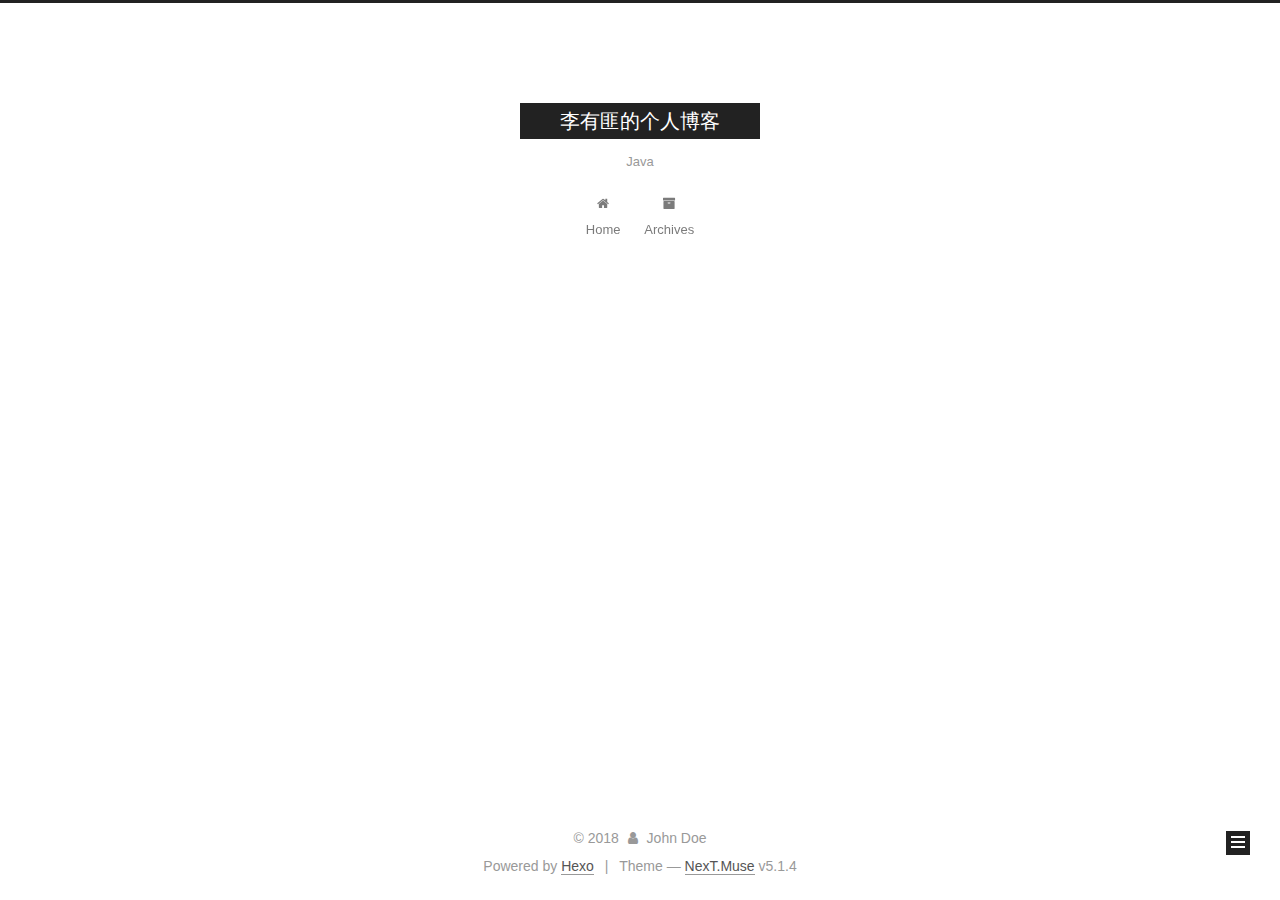
==== archives/index.html @ ba8a5270 "Site updated: 2018-11-02 19:55:13" ====
<!DOCTYPE html>



  


<html class="theme-next muse use-motion" lang="Chinese">
<head><meta name="generator" content="Hexo 3.8.0">
  <meta charset="UTF-8">
<meta http-equiv="X-UA-Compatible" content="IE=edge">
<meta name="viewport" content="width=device-width, initial-scale=1, maximum-scale=1">
<meta name="theme-color" content="#222">









<meta http-equiv="Cache-Control" content="no-transform">
<meta http-equiv="Cache-Control" content="no-siteapp">
















  
  
  <link href="/lib/fancybox/source/jquery.fancybox.css?v=2.1.5" rel="stylesheet" type="text/css">







<link href="/lib/font-awesome/css/font-awesome.min.css?v=4.6.2" rel="stylesheet" type="text/css">

<link href="/css/main.css?v=5.1.4" rel="stylesheet" type="text/css">


  <link rel="apple-touch-icon" sizes="180x180" href="/images/apple-touch-icon-next.png?v=5.1.4">


  <link rel="icon" type="image/png" sizes="32x32" href="/images/favicon-32x32-next.png?v=5.1.4">


  <link rel="icon" type="image/png" sizes="16x16" href="/images/favicon-16x16-next.png?v=5.1.4">


  <link rel="mask-icon" href="/images/logo.svg?v=5.1.4" color="#222">





  <meta name="keywords" content="Hexo, NexT">










<meta name="description" content="Java">
<meta property="og:type" content="website">
<meta property="og:title" content="李有匪的个人博客">
<meta property="og:url" content="https://liyoufei.github.io/archives/index.html">
<meta property="og:site_name" content="李有匪的个人博客">
<meta property="og:description" content="Java">
<meta property="og:locale" content="Chinese">
<meta name="twitter:card" content="summary">
<meta name="twitter:title" content="李有匪的个人博客">
<meta name="twitter:description" content="Java">



<script type="text/javascript" id="hexo.configurations">
  var NexT = window.NexT || {};
  var CONFIG = {
    root: '/',
    scheme: 'Muse',
    version: '5.1.4',
    sidebar: {"position":"left","display":"post","offset":12,"b2t":false,"scrollpercent":false,"onmobile":false},
    fancybox: true,
    tabs: true,
    motion: {"enable":true,"async":false,"transition":{"post_block":"fadeIn","post_header":"slideDownIn","post_body":"slideDownIn","coll_header":"slideLeftIn","sidebar":"slideUpIn"}},
    duoshuo: {
      userId: '0',
      author: 'Author'
    },
    algolia: {
      applicationID: '',
      apiKey: '',
      indexName: '',
      hits: {"per_page":10},
      labels: {"input_placeholder":"Search for Posts","hits_empty":"We didn't find any results for the search: ${query}","hits_stats":"${hits} results found in ${time} ms"}
    }
  };
</script>



  <link rel="canonical" href="https://liyoufei.github.io/archives/">





  <title>Archive | 李有匪的个人博客</title>
  








</head>

<body itemscope="" itemtype="http://schema.org/WebPage" lang="Chinese">

  
  
    
  

  <div class="container sidebar-position-left page-archive">
    <div class="headband"></div>

    <header id="header" class="header" itemscope="" itemtype="http://schema.org/WPHeader">
      <div class="header-inner"><div class="site-brand-wrapper">
  <div class="site-meta ">
    

    <div class="custom-logo-site-title">
      <a href="/" class="brand" rel="start">
        <span class="logo-line-before"><i></i></span>
        <span class="site-title">李有匪的个人博客</span>
        <span class="logo-line-after"><i></i></span>
      </a>
    </div>
      
        <p class="site-subtitle">Java</p>
      
  </div>

  <div class="site-nav-toggle">
    <button>
      <span class="btn-bar"></span>
      <span class="btn-bar"></span>
      <span class="btn-bar"></span>
    </button>
  </div>
</div>

<nav class="site-nav">
  

  
    <ul id="menu" class="menu">
      
        
        <li class="menu-item menu-item-home">
          <a href="/" rel="section">
            
              <i class="menu-item-icon fa fa-fw fa-home"></i> <br>
            
            Home
          </a>
        </li>
      
        
        <li class="menu-item menu-item-archives">
          <a href="/archives/" rel="section">
            
              <i class="menu-item-icon fa fa-fw fa-archive"></i> <br>
            
            Archives
          </a>
        </li>
      

      
    </ul>
  

  
</nav>



 </div>
    </header>

    <main id="main" class="main">
      <div class="main-inner">
        <div class="content-wrap">
          <div id="content" class="content">
            

  
  
  
  <div class="post-block archive">
    <div id="posts" class="posts-collapse">
      <span class="archive-move-on"></span>

      <span class="archive-page-counter">
        
        
        
          
        
        Um..! 2 posts in total. Keep on posting.
      </span>

      

        
        
        

        
          
          <div class="collection-title">
            <h1 class="archive-year" id="archive-year-2018">2018</h1>
          </div>
        
        

        

  <article class="post post-type-normal" itemscope="" itemtype="http://schema.org/Article">
    <header class="post-header">

      <h2 class="post-title">
        
            <a class="post-title-link" href="/2018/11/02/hello/" itemprop="url">
              
                <span itemprop="name">hello!</span>
              
            </a>
        
      </h2>

      <div class="post-meta">
        <time class="post-time" itemprop="dateCreated" datetime="2018-11-02T19:50:29+08:00" content="2018-11-02">
          11-02
        </time>
      </div>

    </header>
  </article>



      

        
        
        

        
        

        

  <article class="post post-type-normal" itemscope="" itemtype="http://schema.org/Article">
    <header class="post-header">

      <h2 class="post-title">
        
            <a class="post-title-link" href="/2018/11/02/hello-world/" itemprop="url">
              
                <span itemprop="name">Hello World</span>
              
            </a>
        
      </h2>

      <div class="post-meta">
        <time class="post-time" itemprop="dateCreated" datetime="2018-11-02T18:42:53+08:00" content="2018-11-02">
          11-02
        </time>
      </div>

    </header>
  </article>



      

    </div>
  </div>
  
  
  

  



          </div>
          


          

        </div>
        
          
  
  <div class="sidebar-toggle">
    <div class="sidebar-toggle-line-wrap">
      <span class="sidebar-toggle-line sidebar-toggle-line-first"></span>
      <span class="sidebar-toggle-line sidebar-toggle-line-middle"></span>
      <span class="sidebar-toggle-line sidebar-toggle-line-last"></span>
    </div>
  </div>

  <aside id="sidebar" class="sidebar">
    
    <div class="sidebar-inner">

      

      

      <section class="site-overview-wrap sidebar-panel sidebar-panel-active">
        <div class="site-overview">
          <div class="site-author motion-element" itemprop="author" itemscope="" itemtype="http://schema.org/Person">
            
              <p class="site-author-name" itemprop="name">John Doe</p>
              <p class="site-description motion-element" itemprop="description">Java</p>
          </div>

          <nav class="site-state motion-element">

            
              <div class="site-state-item site-state-posts">
              
                <a href="/archives/">
              
                  <span class="site-state-item-count">2</span>
                  <span class="site-state-item-name">posts</span>
                </a>
              </div>
            

            

            

          </nav>

          

          

          
          

          
          

          

        </div>
      </section>

      

      

    </div>
  </aside>


        
      </div>
    </main>

    <footer id="footer" class="footer">
      <div class="footer-inner">
        <div class="copyright">&copy; <span itemprop="copyrightYear">2018</span>
  <span class="with-love">
    <i class="fa fa-user"></i>
  </span>
  <span class="author" itemprop="copyrightHolder">John Doe</span>

  
</div>


  <div class="powered-by">Powered by <a class="theme-link" target="_blank" href="https://hexo.io">Hexo</a></div>



  <span class="post-meta-divider">|</span>



  <div class="theme-info">Theme &mdash; <a class="theme-link" target="_blank" href="https://github.com/iissnan/hexo-theme-next">NexT.Muse</a> v5.1.4</div>




        







        
      </div>
    </footer>

    
      <div class="back-to-top">
        <i class="fa fa-arrow-up"></i>
        
      </div>
    

    

  </div>

  

<script type="text/javascript">
  if (Object.prototype.toString.call(window.Promise) !== '[object Function]') {
    window.Promise = null;
  }
</script>









  












  
  
    <script type="text/javascript" src="/lib/jquery/index.js?v=2.1.3"></script>
  

  
  
    <script type="text/javascript" src="/lib/fastclick/lib/fastclick.min.js?v=1.0.6"></script>
  

  
  
    <script type="text/javascript" src="/lib/jquery_lazyload/jquery.lazyload.js?v=1.9.7"></script>
  

  
  
    <script type="text/javascript" src="/lib/velocity/velocity.min.js?v=1.2.1"></script>
  

  
  
    <script type="text/javascript" src="/lib/velocity/velocity.ui.min.js?v=1.2.1"></script>
  

  
  
    <script type="text/javascript" src="/lib/fancybox/source/jquery.fancybox.pack.js?v=2.1.5"></script>
  


  


  <script type="text/javascript" src="/js/src/utils.js?v=5.1.4"></script>

  <script type="text/javascript" src="/js/src/motion.js?v=5.1.4"></script>



  
  

  

  


  <script type="text/javascript" src="/js/src/bootstrap.js?v=5.1.4"></script>



  


  




	





  





  












  





  

  

  

  
  

  

  

  

</body>
</html>
---- css/main.css ----
/* normalize.css v3.0.2 | MIT License | git.io/normalize */
html {
  font-family: sans-serif; /* 1 */
  -ms-text-size-adjust: 100%; /* 2 */
  -webkit-text-size-adjust: 100%; /* 2 */
}
body {
  margin: 0;
}
article,
aside,
details,
figcaption,
figure,
footer,
header,
hgroup,
main,
menu,
nav,
section,
summary {
  display: block;
}
audio,
canvas,
progress,
video {
  display: inline-block; /* 1 */
  vertical-align: baseline; /* 2 */
}
audio:not([controls]) {
  display: none;
  height: 0;
}
[hidden],
template {
  display: none;
}
a {
  background-color: transparent;
}
a:active,
a:hover {
  outline: 0;
}
abbr[title] {
  border-bottom: 1px dotted;
}
b,
strong {
  font-weight: bold;
}
dfn {
  font-style: italic;
}
h1 {
  font-size: 2em;
  margin: 0.67em 0;
}
mark {
  background: #ff0;
  color: #000;
}
small {
  font-size: 80%;
}
sub,
sup {
  font-size: 75%;
  line-height: 0;
  position: relative;
  vertical-align: baseline;
}
sup {
  top: -0.5em;
}
sub {
  bottom: -0.25em;
}
img {
  border: 0;
}
svg:not(:root) {
  overflow: hidden;
}
figure {
  margin: 1em 40px;
}
hr {
  -moz-box-sizing: content-box;
  box-sizing: content-box;
  height: 0;
}
pre {
  overflow: auto;
}
code,
kbd,
pre,
samp {
  font-family: monospace, monospace;
  font-size: 1em;
}
button,
input,
optgroup,
select,
textarea {
  color: inherit; /* 1 */
  font: inherit; /* 2 */
  margin: 0; /* 3 */
}
button {
  overflow: visible;
}
button,
select {
  text-transform: none;
}
button,
html input[type="button"],
input[type="reset"],
input[type="submit"] {
  -webkit-appearance: button; /* 2 */
  cursor: pointer; /* 3 */
}
button[disabled],
html input[disabled] {
  cursor: default;
}
button::-moz-focus-inner,
input::-moz-focus-inner {
  border: 0;
  padding: 0;
}
input {
  line-height: normal;
}
input[type="checkbox"],
input[type="radio"] {
  box-sizing: border-box; /* 1 */
  padding: 0; /* 2 */
}
input[type="number"]::-webkit-inner-spin-button,
input[type="number"]::-webkit-outer-spin-button {
  height: auto;
}
input[type="search"] {
  -webkit-appearance: textfield; /* 1 */
  -moz-box-sizing: content-box;
  -webkit-box-sizing: content-box; /* 2 */
  box-sizing: content-box;
}
input[type="search"]::-webkit-search-cancel-button,
input[type="search"]::-webkit-search-decoration {
  -webkit-appearance: none;
}
fieldset {
  border: 1px solid #c0c0c0;
  margin: 0 2px;
  padding: 0.35em 0.625em 0.75em;
}
legend {
  border: 0; /* 1 */
  padding: 0; /* 2 */
}
textarea {
  overflow: auto;
}
optgroup {
  font-weight: bold;
}
table {
  border-collapse: collapse;
  border-spacing: 0;
}
td,
th {
  padding: 0;
}
::selection {
  background: #262a30;
  color: #fff;
}
body {
  position: relative;
  font-family: 'Lato', "PingFang SC", "Microsoft YaHei", sans-serif;
  font-size: 14px;
  line-height: 2;
  color: #555;
  background: #fff;
}
@media (max-width: 767px) {
  body {
    padding-right: 0 !important;
  }
}
@media (min-width: 768px) and (max-width: 991px) {
  body {
    padding-right: 0 !important;
  }
}
@media (min-width: 1600px) {
  body {
    font-size: 16px;
  }
}
h1,
h2,
h3,
h4,
h5,
h6 {
  margin: 0;
  padding: 0;
  font-weight: bold;
  line-height: 1.5;
  font-family: 'Lato', "PingFang SC", "Microsoft YaHei", sans-serif;
}
h2,
h3,
h4,
h5,
h6 {
  margin: 20px 0 15px;
}
h1 {
  font-size: 22px;
}
@media (max-width: 767px) {
  h1 {
    font-size: 18px;
  }
}
h2 {
  font-size: 20px;
}
@media (max-width: 767px) {
  h2 {
    font-size: 16px;
  }
}
h3 {
  font-size: 18px;
}
@media (max-width: 767px) {
  h3 {
    font-size: 14px;
  }
}
h4 {
  font-size: 16px;
}
@media (max-width: 767px) {
  h4 {
    font-size: 12px;
  }
}
h5 {
  font-size: 14px;
}
@media (max-width: 767px) {
  h5 {
    font-size: 10px;
  }
}
h6 {
  font-size: 12px;
}
@media (max-width: 767px) {
  h6 {
    font-size: 8px;
  }
}
p {
  margin: 0 0 20px 0;
}
a {
  color: #555;
  text-decoration: none;
  outline: none;
  border-bottom: 1px solid #999;
  word-wrap: break-word;
}
a:hover {
  color: #222;
  border-bottom-color: #222;
}
blockquote {
  margin: 0;
  padding: 0;
}
img {
  display: block;
  margin: auto;
  max-width: 100%;
  height: auto;
}
hr {
  margin: 40px 0;
  height: 3px;
  border: none;
  background-color: #ddd;
  background-image: repeating-linear-gradient(-45deg, #fff, #fff 4px, transparent 4px, transparent 8px);
}
blockquote {
  padding: 0 15px;
  color: #666;
  border-left: 4px solid #ddd;
}
blockquote cite::before {
  content: "-";
  padding: 0 5px;
}
dt {
  font-weight: 700;
}
dd {
  margin: 0;
  padding: 0;
}
kbd {
  border: 1px solid #ccc;
  border-radius: 0.2em;
  box-shadow: 0.1em 0.1em 0.2em rgba(0,0,0,0.1);
  background-color: #f9f9f9;
  font-family: inherit;
  background-image: -webkit-linear-gradient(top, #eee, #fff, #eee);
  padding: 0.1em 0.3em;
  white-space: nowrap;
}
.text-left {
  text-align: left;
}
.text-center {
  text-align: center;
}
.text-right {
  text-align: right;
}
.text-justify {
  text-align: justify;
}
.text-nowrap {
  white-space: nowrap;
}
.text-lowercase {
  text-transform: lowercase;
}
.text-uppercase {
  text-transform: uppercase;
}
.text-capitalize {
  text-transform: capitalize;
}
.center-block {
  display: block;
  margin-left: auto;
  margin-right: auto;
}
.clearfix:before,
.clearfix:after {
  content: " ";
  display: table;
}
.clearfix:after {
  clear: both;
}
.pullquote {
  width: 45%;
}
.pullquote.left {
  float: left;
  margin-left: 5px;
  margin-right: 10px;
}
.pullquote.right {
  float: right;
  margin-left: 10px;
  margin-right: 5px;
}
.affix.affix.affix {
  position: fixed;
}
.translation {
  margin-top: -20px;
  font-size: 14px;
  color: #999;
}
.scrollbar-measure {
  width: 100px;
  height: 100px;
  overflow: scroll;
  position: absolute;
  top: -9999px;
}
.use-motion .motion-element {
  opacity: 0;
}
table {
  margin: 20px 0;
  width: 100%;
  border-collapse: collapse;
  border-spacing: 0;
  border: 1px solid #ddd;
  font-size: 14px;
  table-layout: fixed;
  word-wrap: break-all;
}
table>tbody>tr:nth-of-type(odd) {
  background-color: #f9f9f9;
}
table>tbody>tr:hover {
  background-color: #f5f5f5;
}
caption,
th,
td {
  padding: 8px;
  text-align: left;
  vertical-align: middle;
  font-weight: normal;
}
th,
td {
  border-bottom: 3px solid #ddd;
  border-right: 1px solid #eee;
}
th {
  padding-bottom: 10px;
  font-weight: 700;
}
td {
  border-bottom-width: 1px;
}
html,
body {
  height: 100%;
}
.container {
  position: relative;
  min-height: 100%;
}
.header-inner {
  margin: 0 auto;
  padding: 100px 0 70px;
  width: 700px;
}
@media (min-width: 1600px) {
  .container .header-inner {
    width: 900px;
  }
}
.main {
  padding-bottom: 150px;
}
.main-inner {
  margin: 0 auto;
  width: 700px;
}
@media (min-width: 1600px) {
  .container .main-inner {
    width: 900px;
  }
}
.footer {
  position: absolute;
  left: 0;
  bottom: 0;
  width: 100%;
  min-height: 50px;
}
.footer-inner {
  box-sizing: border-box;
  margin: 20px auto;
  width: 700px;
}
@media (min-width: 1600px) {
  .container .footer-inner {
    width: 900px;
  }
}
pre,
.highlight {
  overflow: auto;
  margin: 20px 0;
  padding: 0;
  font-size: 13px;
  color: #4d4d4c;
  background: #f7f7f7;
  line-height: 1.6;
}
pre,
code {
  font-family: consolas, Menlo, "PingFang SC", "Microsoft YaHei", monospace;
}
code {
  padding: 2px 4px;
  word-wrap: break-word;
  color: #555;
  background: #eee;
  border-radius: 3px;
  font-size: 13px;
}
pre {
  padding: 10px;
}
pre code {
  padding: 0;
  color: #4d4d4c;
  background: none;
  text-shadow: none;
}
.highlight {
  border-radius: 1px;
}
.highlight pre {
  border: none;
  margin: 0;
  padding: 10px 0;
}
.highlight table {
  margin: 0;
  width: auto;
  border: none;
}
.highlight td {
  border: none;
  padding: 0;
}
.highlight figcaption {
  font-size: 1em;
  color: #4d4d4c;
  line-height: 1em;
  margin-bottom: 1em;
}
.highlight figcaption:before,
.highlight figcaption:after {
  content: " ";
  display: table;
}
.highlight figcaption:after {
  clear: both;
}
.highlight figcaption a {
  float: right;
  color: #4d4d4c;
}
.highlight figcaption a:hover {
  border-bottom-color: #4d4d4c;
}
.highlight .gutter pre {
  padding-left: 10px;
  padding-right: 10px;
  color: #869194;
  text-align: right;
  background-color: #eff2f3;
}
.highlight .code pre {
  width: 100%;
  padding-left: 10px;
  padding-right: 10px;
  background-color: #f7f7f7;
}
.highlight .line {
  height: 20px;
}
.gutter {
  -webkit-user-select: none;
  -moz-user-select: none;
  -ms-user-select: none;
  user-select: none;
}
.gist table {
  width: auto;
}
.gist table td {
  border: none;
}
pre .deletion {
  background: #fdd;
}
pre .addition {
  background: #dfd;
}
pre .meta {
  color: #8959a8;
}
pre .comment {
  color: #8e908c;
}
pre .variable,
pre .attribute,
pre .tag,
pre .regexp,
pre .ruby .constant,
pre .xml .tag .title,
pre .xml .pi,
pre .xml .doctype,
pre .html .doctype,
pre .css .id,
pre .css .class,
pre .css .pseudo {
  color: #c82829;
}
pre .number,
pre .preprocessor,
pre .built_in,
pre .literal,
pre .params,
pre .constant,
pre .command {
  color: #f5871f;
}
pre .ruby .class .title,
pre .css .rules .attribute,
pre .string,
pre .value,
pre .inheritance,
pre .header,
pre .ruby .symbol,
pre .xml .cdata,
pre .special,
pre .number,
pre .formula {
  color: #718c00;
}
pre .title,
pre .css .hexcolor {
  color: #3e999f;
}
pre .function,
pre .python .decorator,
pre .python .title,
pre .ruby .function .title,
pre .ruby .title .keyword,
pre .perl .sub,
pre .javascript .title,
pre .coffeescript .title {
  color: #4271ae;
}
pre .keyword,
pre .javascript .function {
  color: #8959a8;
}
.full-image.full-image.full-image.full-image {
  border: none;
  max-width: 100%;
  width: auto;
  margin: 20px auto 25px;
}
@media (min-width: 992px) {
  .full-image.full-image.full-image.full-image {
    max-width: none;
    width: 110%;
    margin: 25px -5%;
  }
}
.blockquote-center,
.page-home .post-type-quote blockquote,
.page-post-detail .post-type-quote blockquote {
  position: relative;
  margin: 40px 0;
  padding: 0;
  border-left: none;
  text-align: center;
}
.blockquote-center::before,
.page-home .post-type-quote blockquote::before,
.page-post-detail .post-type-quote blockquote::before,
.blockquote-center::after,
.page-home .post-type-quote blockquote::after,
.page-post-detail .post-type-quote blockquote::after {
  position: absolute;
  content: ' ';
  display: block;
  width: 100%;
  height: 24px;
  opacity: 0.2;
  background-repeat: no-repeat;
  background-position: 0 -6px;
  background-size: 22px 22px;
}
.blockquote-center::before,
.page-home .post-type-quote blockquote::before,
.page-post-detail .post-type-quote blockquote::before {
  top: -20px;
  background-image: url("../images/quote-l.svg");
  border-top: 1px solid #ccc;
}
.blockquote-center::after,
.page-home .post-type-quote blockquote::after,
.page-post-detail .post-type-quote blockquote::after {
  bottom: -20px;
  background-image: url("../images/quote-r.svg");
  border-bottom: 1px solid #ccc;
  background-position: 100% 8px;
}
.blockquote-center p,
.page-home .post-type-quote blockquote p,
.page-post-detail .post-type-quote blockquote p,
.blockquote-center div,
.page-home .post-type-quote blockquote div,
.page-post-detail .post-type-quote blockquote div {
  text-align: center;
}
.post .post-body .group-picture img {
  box-sizing: border-box;
  padding: 0 3px;
  border: none;
}
.post .group-picture-row {
  overflow: hidden;
  margin-top: 6px;
}
.post .group-picture-row:first-child {
  margin-top: 0;
}
.post .group-picture-column {
  float: left;
}
.page-post-detail .post-body .group-picture-column {
  float: none;
  margin-top: 10px;
  width: auto !important;
}
.page-post-detail .post-body .group-picture-column img {
  margin: 0 auto;
}
.page-archive .group-picture-container {
  overflow: hidden;
}
.page-archive .group-picture-row {
  float: left;
}
.page-archive .group-picture-row:first-child {
  margin-top: 6px;
}
.page-archive .group-picture-column {
  max-width: 150px;
  max-height: 150px;
}
.post-body .note {
  position: relative;
  padding: 15px;
  margin-bottom: 20px;
  border: 1px solid #eee;
  border-left-width: 5px;
  border-radius: 3px;
}
.post-body .note h2,
.post-body .note h3,
.post-body .note h4,
.post-body .note h5,
.post-body .note h6 {
  margin-top: 0;
  margin-bottom: 0;
  border-bottom: initial;
  padding-top: 0 !important;
}
.post-body .note p:first-child,
.post-body .note ul:first-child,
.post-body .note ol:first-child,
.post-body .note table:first-child,
.post-body .note pre:first-child,
.post-body .note blockquote:first-child {
  margin-top: 0;
}
.post-body .note p:last-child,
.post-body .note ul:last-child,
.post-body .note ol:last-child,
.post-body .note table:last-child,
.post-body .note pre:last-child,
.post-body .note blockquote:last-child {
  margin-bottom: 0;
}
.post-body .note.default {
  border-left-color: #777;
}
.post-body .note.default h2,
.post-body .note.default h3,
.post-body .note.default h4,
.post-body .note.default h5,
.post-body .note.default h6 {
  color: #777;
}
.post-body .note.primary {
  border-left-color: #6f42c1;
}
.post-body .note.primary h2,
.post-body .note.primary h3,
.post-body .note.primary h4,
.post-body .note.primary h5,
.post-body .note.primary h6 {
  color: #6f42c1;
}
.post-body .note.info {
  border-left-color: #428bca;
}
.post-body .note.info h2,
.post-body .note.info h3,
.post-body .note.info h4,
.post-body .note.info h5,
.post-body .note.info h6 {
  color: #428bca;
}
.post-body .note.success {
  border-left-color: #5cb85c;
}
.post-body .note.success h2,
.post-body .note.success h3,
.post-body .note.success h4,
.post-body .note.success h5,
.post-body .note.success h6 {
  color: #5cb85c;
}
.post-body .note.warning {
  border-left-color: #f0ad4e;
}
.post-body .note.warning h2,
.post-body .note.warning h3,
.post-body .note.warning h4,
.post-body .note.warning h5,
.post-body .note.warning h6 {
  color: #f0ad4e;
}
.post-body .note.danger {
  border-left-color: #d9534f;
}
.post-body .note.danger h2,
.post-body .note.danger h3,
.post-body .note.danger h4,
.post-body .note.danger h5,
.post-body .note.danger h6 {
  color: #d9534f;
}
.post-body .label {
  display: inline;
  padding: 0 2px;
  white-space: nowrap;
}
.post-body .label.default {
  background-color: #f0f0f0;
}
.post-body .label.primary {
  background-color: #efe6f7;
}
.post-body .label.info {
  background-color: #e5f2f8;
}
.post-body .label.success {
  background-color: #e7f4e9;
}
.post-body .label.warning {
  background-color: #fcf6e1;
}
.post-body .label.danger {
  background-color: #fae8eb;
}
.post-body .tabs {
  position: relative;
  display: block;
  margin-bottom: 20px;
  padding-top: 10px;
}
.post-body .tabs ul.nav-tabs {
  margin: 0;
  padding: 0;
  display: flex;
  margin-bottom: -1px;
}
@media (max-width: 413px) {
  .post-body .tabs ul.nav-tabs {
    display: block;
    margin-bottom: 5px;
  }
}
.post-body .tabs ul.nav-tabs li.tab {
  list-style-type: none !important;
  margin: 0 0.25em 0 0;
  border-top: 3px solid transparent;
  border-left: 1px solid transparent;
  border-right: 1px solid transparent;
}
@media (max-width: 413px) {
  .post-body .tabs ul.nav-tabs li.tab {
    margin: initial;
    border-top: 1px solid transparent;
    border-left: 3px solid transparent;
    border-right: 1px solid transparent;
    border-bottom: 1px solid transparent;
  }
}
.post-body .tabs ul.nav-tabs li.tab a {
  outline: 0;
  border-bottom: initial;
  display: block;
  line-height: 1.8em;
  padding: 0.25em 0.75em;
  transition-duration: 0.2s;
  transition-timing-function: ease-out;
  transition-delay: 0s;
}
.post-body .tabs ul.nav-tabs li.tab a i {
  width: 1.285714285714286em;
}
.post-body .tabs ul.nav-tabs li.tab.active {
  border-top: 3px solid #fc6423;
  border-left: 1px solid #ddd;
  border-right: 1px solid #ddd;
  background-color: #fff;
}
@media (max-width: 413px) {
  .post-body .tabs ul.nav-tabs li.tab.active {
    border-top: 1px solid #ddd;
    border-left: 3px solid #fc6423;
    border-right: 1px solid #ddd;
    border-bottom: 1px solid #ddd;
  }
}
.post-body .tabs ul.nav-tabs li.tab.active a {
  cursor: default;
  color: #555;
}
.post-body .tabs .tab-content {
  background-color: #fff;
}
.post-body .tabs .tab-content .tab-pane {
  border: 1px solid #ddd;
  padding: 20px 20px 0 20px;
}
.post-body .tabs .tab-content .tab-pane:not(.active) {
  display: none !important;
}
.post-body .tabs .tab-content .tab-pane.active {
  display: block !important;
}
.btn {
  display: inline-block;
  padding: 0 20px;
  font-size: 14px;
  color: #fff;
  background: #222;
  border: 2px solid #222;
  text-decoration: none;
  border-radius: 0;
  transition-property: background-color;
  transition-duration: 0.2s;
  transition-timing-function: ease-in-out;
  transition-delay: 0s;
  line-height: 2;
}
.btn:hover {
  border-color: #222;
  color: #222;
  background: #fff;
}
.btn +.btn {
  margin: 0 0 8px 8px;
}
.btn .fa-fw {
  width: 1.285714285714286em;
  text-align: left;
}
.btn-bar {
  display: block;
  width: 22px;
  height: 2px;
  background: #555;
  border-radius: 1px;
}
.btn-bar+.btn-bar {
  margin-top: 4px;
}
.pagination {
  margin: 120px 0 40px;
  text-align: center;
  border-top: 1px solid #eee;
}
.page-number-basic,
.pagination .prev,
.pagination .next,
.pagination .page-number,
.pagination .space {
  display: inline-block;
  position: relative;
  top: -1px;
  margin: 0 10px;
  padding: 0 11px;
}
@media (max-width: 767px) {
  .page-number-basic,
  .pagination .prev,
  .pagination .next,
  .pagination .page-number,
  .pagination .space {
    margin: 0 5px;
  }
}
.pagination .prev,
.pagination .next,
.pagination .page-number {
  border-bottom: 0;
  border-top: 1px solid #eee;
  transition-property: border-color;
  transition-duration: 0.2s;
  transition-timing-function: ease-in-out;
  transition-delay: 0s;
}
.pagination .prev:hover,
.pagination .next:hover,
.pagination .page-number:hover {
  border-top-color: #222;
}
.pagination .space {
  padding: 0;
  margin: 0;
}
.pagination .prev {
  margin-left: 0;
}
.pagination .next {
  margin-right: 0;
}
.pagination .page-number.current {
  color: #fff;
  background: #ccc;
  border-top-color: #ccc;
}
@media (max-width: 767px) {
  .pagination {
    border-top: none;
  }
  .pagination .prev,
  .pagination .next,
  .pagination .page-number {
    margin-bottom: 10px;
    border-top: 0;
    border-bottom: 1px solid #eee;
    padding: 0 10px;
  }
  .pagination .prev:hover,
  .pagination .next:hover,
  .pagination .page-number:hover {
    border-bottom-color: #222;
  }
}
.comments {
  margin: 60px 20px 0;
}
.tag-cloud {
  text-align: center;
}
.tag-cloud a {
  display: inline-block;
  margin: 10px;
}
.back-to-top {
  box-sizing: border-box;
  position: fixed;
  bottom: -100px;
  right: 30px;
  z-index: 1050;
  padding: 0 6px;
  width: 24px;
  background: #222;
  font-size: 12px;
  opacity: 1;
  color: #fff;
  cursor: pointer;
  text-align: center;
  -webkit-transform: translateZ(0);
  transition-property: bottom;
  transition-duration: 0.2s;
  transition-timing-function: ease-in-out;
  transition-delay: 0s;
}
@media (min-width: 768px) and (max-width: 991px) {
  .back-to-top {
    display: none !important;
  }
}
@media (max-width: 767px) {
  .back-to-top {
    display: none !important;
  }
}
.back-to-top.back-to-top-on {
  bottom: 19px;
}
.header {
  background: transparent;
}
.header-inner {
  position: relative;
}
.headband {
  height: 3px;
  background: #222;
}
.site-meta {
  margin: 0;
  text-align: center;
}
@media (max-width: 767px) {
  .site-meta {
    text-align: center;
  }
}
.brand {
  position: relative;
  display: inline-block;
  padding: 0 40px;
  color: #fff;
  background: #222;
  border-bottom: none;
}
.brand:hover {
  color: #fff;
}
.logo {
  display: inline-block;
  margin-right: 5px;
  line-height: 36px;
  vertical-align: top;
}
.site-title {
  display: inline-block;
  vertical-align: top;
  line-height: 36px;
  font-size: 20px;
  font-weight: normal;
  font-family: 'Lato', "PingFang SC", "Microsoft YaHei", sans-serif;
}
.site-subtitle {
  margin-top: 10px;
  font-size: 13px;
  color: #999;
}
.use-motion .brand {
  opacity: 0;
}
.use-motion .logo,
.use-motion .site-title,
.use-motion .site-subtitle {
  opacity: 0;
  position: relative;
  top: -10px;
}
.site-nav-toggle {
  display: none;
  position: absolute;
  top: 10px;
  left: 10px;
}
@media (max-width: 767px) {
  .site-nav-toggle {
    display: block;
  }
}
.site-nav-toggle button {
  margin-top: 2px;
  padding: 9px 10px;
  background: transparent;
  border: none;
}
@media (max-width: 767px) {
  .site-nav {
    display: none;
    margin: 0 -10px;
    padding: 0 10px;
    clear: both;
    border-top: 1px solid #ddd;
  }
}
@media (min-width: 768px) and (max-width: 991px) {
  .site-nav {
    display: block !important;
  }
}
@media (min-width: 992px) {
  .site-nav {
    display: block !important;
  }
}
.menu {
  margin-top: 20px;
  padding-left: 0;
  text-align: center;
}
.menu .menu-item {
  display: inline-block;
  margin: 0 10px;
  list-style: none;
}
@media screen and (max-width: 767px) {
  .menu .menu-item {
    margin-top: 10px;
  }
}
.menu .menu-item a {
  display: block;
  font-size: 13px;
  line-height: inherit;
  border-bottom: 1px solid transparent;
  transition-property: border-color;
  transition-duration: 0.2s;
  transition-timing-function: ease-in-out;
  transition-delay: 0s;
}
.menu .menu-item a:hover {
  border-bottom-color: #222;
}
.menu .menu-item .fa {
  margin-right: 5px;
}
.use-motion .menu-item {
  opacity: 0;
}
.post-body {
  font-family: 'Lato', "PingFang SC", "Microsoft YaHei", sans-serif;
}
@media (max-width: 767px) {
  .post-body {
    word-break: break-word;
  }
}
.post-body .fancybox img {
  display: block !important;
  margin: 0 auto;
  cursor: pointer;
  cursor: zoom-in;
  cursor: -webkit-zoom-in;
}
.post-body .image-caption,
.post-body .figure .caption {
  margin: -20px auto 15px;
  text-align: center;
  font-size: 14px;
  color: #999;
  font-weight: bold;
  line-height: 1;
}
.post-sticky-flag {
  display: inline-block;
  font-size: 16px;
  -ms-transform: rotate(30deg);
  -webkit-transform: rotate(30deg);
  -moz-transform: rotate(30deg);
  -ms-transform: rotate(30deg);
  -o-transform: rotate(30deg);
  transform: rotate(30deg);
}
.use-motion .post-block,
.use-motion .pagination,
.use-motion .comments {
  opacity: 0;
}
.use-motion .post-header {
  opacity: 0;
}
.use-motion .post-body {
  opacity: 0;
}
.use-motion .collection-title {
  opacity: 0;
}
.posts-expand {
  padding-top: 40px;
}
@media (max-width: 767px) {
  .posts-expand {
    margin: 0 20px;
  }
  .post-body pre .gutter pre {
    padding-right: 10px;
  }
  .post-body .highlight {
    margin-left: 0px;
    margin-right: 0px;
    padding: 0;
  }
  .post-body .highlight .gutter pre {
    padding-right: 10px;
  }
}
@media (min-width: 992px) {
  .posts-expand .post-body {
    text-align: justify;
  }
}
.posts-expand .post-body h2,
.posts-expand .post-body h3,
.posts-expand .post-body h4,
.posts-expand .post-body h5,
.posts-expand .post-body h6 {
  padding-top: 10px;
}
.posts-expand .post-body h2 .header-anchor,
.posts-expand .post-body h3 .header-anchor,
.posts-expand .post-body h4 .header-anchor,
.posts-expand .post-body h5 .header-anchor,
.posts-expand .post-body h6 .header-anchor {
  float: right;
  margin-left: 10px;
  color: #ccc;
  border-bottom-style: none;
  visibility: hidden;
}
.posts-expand .post-body h2 .header-anchor:hover,
.posts-expand .post-body h3 .header-anchor:hover,
.posts-expand .post-body h4 .header-anchor:hover,
.posts-expand .post-body h5 .header-anchor:hover,
.posts-expand .post-body h6 .header-anchor:hover {
  color: inherit;
}
.posts-expand .post-body h2:hover .header-anchor,
.posts-expand .post-body h3:hover .header-anchor,
.posts-expand .post-body h4:hover .header-anchor,
.posts-expand .post-body h5:hover .header-anchor,
.posts-expand .post-body h6:hover .header-anchor {
  visibility: visible;
}
.posts-expand .post-body ul li {
  list-style: circle;
}
.posts-expand .post-body img {
  box-sizing: border-box;
  margin: auto;
  padding: 3px;
  border: 1px solid #ddd;
}
.posts-expand .post-body .fancybox img {
  margin: 0 auto 25px;
}
@media (max-width: 767px) {
  .posts-collapse {
    margin: 0 20px;
  }
  .posts-collapse .post-title,
  .posts-collapse .post-meta {
    display: block;
    width: auto;
    text-align: left;
  }
}
.posts-collapse {
  position: relative;
  z-index: 1010;
  margin-left: 55px;
}
.posts-collapse::after {
  content: " ";
  position: absolute;
  top: 20px;
  left: 0;
  margin-left: -2px;
  width: 4px;
  height: 100%;
  background: #f5f5f5;
  z-index: -1;
}
@media (max-width: 767px) {
  .posts-collapse {
    margin: 0 20px;
  }
}
.posts-collapse .collection-title {
  position: relative;
  margin: 60px 0;
}
.posts-collapse .collection-title h1,
.posts-collapse .collection-title h2 {
  margin-left: 20px;
}
.posts-collapse .collection-title small {
  color: #bbb;
  margin-left: 5px;
}
.posts-collapse .collection-title::before {
  content: " ";
  position: absolute;
  left: 0;
  top: 50%;
  margin-left: -4px;
  margin-top: -4px;
  width: 8px;
  height: 8px;
  background: #bbb;
  border-radius: 50%;
}
.posts-collapse .post {
  margin: 30px 0;
}
.posts-collapse .post-header {
  position: relative;
  transition-duration: 0.2s;
  transition-timing-function: ease-in-out;
  transition-delay: 0s;
  transition-property: border;
  border-bottom: 1px dashed #ccc;
}
.posts-collapse .post-header::before {
  content: " ";
  position: absolute;
  left: 0;
  top: 12px;
  width: 6px;
  height: 6px;
  margin-left: -4px;
  background: #bbb;
  border-radius: 50%;
  border: 1px solid #fff;
  transition-duration: 0.2s;
  transition-timing-function: ease-in-out;
  transition-delay: 0s;
  transition-property: background;
}
.posts-collapse .post-header:hover {
  border-bottom-color: #666;
}
.posts-collapse .post-header:hover::before {
  background: #222;
}
.posts-collapse .post-meta {
  position: absolute;
  font-size: 12px;
  left: 20px;
  top: 5px;
}
.posts-collapse .post-comments-count {
  display: none;
}
.posts-collapse .post-title {
  margin-left: 60px;
  font-size: 16px;
  font-weight: normal;
  line-height: inherit;
}
.posts-collapse .post-title::after {
  margin-left: 3px;
  opacity: 0.6;
}
.posts-collapse .post-title a {
  color: #666;
  border-bottom: none;
}
.page-home .post-type-quote .post-header,
.page-post-detail .post-type-quote .post-header,
.page-home .post-type-quote .post-tags,
.page-post-detail .post-type-quote .post-tags {
  display: none;
}
.posts-expand .post-title {
  text-align: center;
  word-break: break-word;
  font-weight: 400;
}
.posts-expand .post-title-link {
  display: inline-block;
  position: relative;
  color: #555;
  border-bottom: none;
  line-height: 1.2;
  vertical-align: top;
}
.posts-expand .post-title-link::before {
  content: "";
  position: absolute;
  width: 100%;
  height: 2px;
  bottom: 0;
  left: 0;
  background-color: #000;
  visibility: hidden;
  -webkit-transform: scaleX(0);
  -moz-transform: scaleX(0);
  -ms-transform: scaleX(0);
  -o-transform: scaleX(0);
  transform: scaleX(0);
  transition-duration: 0.2s;
  transition-timing-function: ease-in-out;
  transition-delay: 0s;
}
.posts-expand .post-title-link:hover::before {
  visibility: visible;
  -webkit-transform: scaleX(1);
  -moz-transform: scaleX(1);
  -ms-transform: scaleX(1);
  -o-transform: scaleX(1);
  transform: scaleX(1);
}
.posts-expand .post-title-link .fa {
  font-size: 16px;
}
.posts-expand .post-meta {
  margin: 3px 0 60px 0;
  color: #999;
  font-family: 'Lato', "PingFang SC", "Microsoft YaHei", sans-serif;
  font-size: 12px;
  text-align: center;
}
.posts-expand .post-meta .post-category-list {
  display: inline-block;
  margin: 0;
  padding: 3px;
}
.posts-expand .post-meta .post-category-list-link {
  color: #999;
}
.posts-expand .post-meta .post-description {
  font-size: 14px;
  margin-top: 2px;
}
.post-meta-divider {
  margin: 0 0.5em;
}
.post-meta-item-icon {
  margin-right: 3px;
}
@media (min-width: 768px) and (max-width: 991px) {
  .post-meta-item-icon {
    display: inline-block;
  }
}
@media (max-width: 767px) {
  .post-meta-item-icon {
    display: inline-block;
  }
}
@media (min-width: 768px) and (max-width: 991px) {
  .post-meta-item-text {
    display: none;
  }
}
@media (max-width: 767px) {
  .post-meta-item-text {
    display: none;
  }
}
@media (max-width: 767px) {
  .posts-expand .post-comments-count {
    display: none;
  }
}
.post-button {
  margin-top: 40px;
}
.posts-expand .post-tags {
  margin-top: 40px;
  text-align: center;
}
.posts-expand .post-tags a {
  display: inline-block;
  margin-right: 10px;
  font-size: 13px;
}
.post-nav {
  display: table;
  margin-top: 15px;
  width: 100%;
  border-top: 1px solid #eee;
}
.post-nav-divider {
  display: table-cell;
  width: 10%;
}
.post-nav-item {
  display: table-cell;
  padding: 10px 0 0 0;
  width: 45%;
  vertical-align: top;
}
.post-nav-item a {
  position: relative;
  display: block;
  line-height: 25px;
  font-size: 14px;
  color: #555;
  border-bottom: none;
}
.post-nav-item a:hover {
  color: #222;
  border-bottom: none;
}
.post-nav-item a:active {
  top: 2px;
}
.post-nav-item .fa {
  position: absolute;
  top: 8px;
  left: 0;
  font-size: 12px;
}
.post-nav-next a {
  padding-left: 15px;
}
.post-nav-prev {
  text-align: right;
}
.post-nav-prev a {
  padding-right: 15px;
}
.post-nav-prev .fa {
  right: 0;
  left: auto;
}
.posts-expand .post-eof {
  display: block;
  margin: 80px auto 60px;
  width: 8%;
  height: 1px;
  background: #ccc;
  text-align: center;
}
.post:last-child .post-eof.post-eof.post-eof {
  display: none;
}
.post-gallery {
  display: table;
  table-layout: fixed;
  width: 100%;
  border-collapse: separate;
}
.post-gallery-row {
  display: table-row;
}
.post-gallery .post-gallery-img {
  display: table-cell;
  text-align: center;
  vertical-align: middle;
  border: none;
}
.post-gallery .post-gallery-img img {
  max-width: 100%;
  max-height: 100%;
  border: none;
}
.fancybox-close,
.fancybox-close:hover {
  border: none;
}
.rtl.post-body p,
.rtl.post-body a,
.rtl.post-body h1,
.rtl.post-body h2,
.rtl.post-body h3,
.rtl.post-body h4,
.rtl.post-body h5,
.rtl.post-body h6,
.rtl.post-body li,
.rtl.post-body ul,
.rtl.post-body ol {
  direction: rtl;
  font-family: UKIJ Ekran;
}
.rtl.post-title {
  font-family: UKIJ Ekran;
}
.sidebar {
  position: fixed;
  right: 0;
  top: 0;
  bottom: 0;
  width: 0;
  z-index: 1040;
  box-shadow: inset 0 2px 6px #000;
  background: #222;
  -webkit-transform: translateZ(0);
}
.sidebar a {
  color: #999;
  border-bottom-color: #555;
}
.sidebar a:hover {
  color: #eee;
}
@media (min-width: 768px) and (max-width: 991px) {
  .sidebar {
    display: none !important;
  }
}
@media (max-width: 767px) {
  .sidebar {
    display: none !important;
  }
}
.sidebar-inner {
  position: relative;
  padding: 20px 10px;
  color: #999;
  text-align: center;
}
.site-overview-wrap {
  overflow: hidden;
}
.site-overview {
  overflow-y: auto;
  overflow-x: hidden;
}
.sidebar-toggle {
  position: fixed;
  right: 30px;
  bottom: 45px;
  width: 14px;
  height: 14px;
  padding: 5px;
  background: #222;
  line-height: 0;
  z-index: 1050;
  cursor: pointer;
  -webkit-transform: translateZ(0);
}
@media (min-width: 768px) and (max-width: 991px) {
  .sidebar-toggle {
    display: none !important;
  }
}
@media (max-width: 767px) {
  .sidebar-toggle {
    display: none !important;
  }
}
.sidebar-toggle-line {
  position: relative;
  display: inline-block;
  vertical-align: top;
  height: 2px;
  width: 100%;
  background: #fff;
  margin-top: 3px;
}
.sidebar-toggle-line:first-child {
  margin-top: 0;
}
.site-author-image {
  display: block;
  margin: 0 auto;
  padding: 2px;
  max-width: 96px;
  height: auto;
  border: 2px solid #333;
}
.site-author-name {
  margin: 5px 0 0;
  text-align: center;
  color: #f5f5f5;
  font-weight: normal;
}
.site-description {
  margin-top: 5px;
  text-align: center;
  font-size: 14px;
  color: #999;
}
.site-state {
  overflow: hidden;
  line-height: 1.4;
  white-space: nowrap;
  text-align: center;
}
.site-state-item {
  display: inline-block;
  padding: 0 15px;
  border-left: 1px solid #333;
}
.site-state-item:first-child {
  border-left: none;
}
.site-state-item a {
  border-bottom: none;
}
.site-state-item-count {
  display: block;
  text-align: center;
  color: inherit;
  font-weight: 600;
  font-size: 18px;
}
.site-state-item-name {
  font-size: 13px;
  color: inherit;
}
.feed-link {
  margin-top: 20px;
}
.feed-link a {
  display: inline-block;
  padding: 0 15px;
  color: #fc6423;
  border: 1px solid #fc6423;
  border-radius: 4px;
}
.feed-link a i {
  color: #fc6423;
  font-size: 14px;
}
.feed-link a:hover {
  color: #fff;
  background: #fc6423;
}
.feed-link a:hover i {
  color: #fff;
}
.links-of-author {
  margin-top: 20px;
}
.links-of-author a {
  display: inline-block;
  vertical-align: middle;
  margin-right: 10px;
  margin-bottom: 10px;
  border-bottom-color: #555;
  font-size: 13px;
}
.links-of-author a:before {
  display: inline-block;
  vertical-align: middle;
  margin-right: 3px;
  content: " ";
  width: 4px;
  height: 4px;
  border-radius: 50%;
  background: #006b03;
}
.links-of-blogroll {
  font-size: 13px;
}
.links-of-blogroll-title {
  margin-top: 20px;
  font-size: 14px;
  font-weight: 600;
}
.links-of-blogroll-list {
  margin: 0;
  padding: 0;
  list-style: none;
}
.links-of-blogroll-item {
  padding: 2px 10px;
}
.links-of-blogroll-item a {
  max-width: 280px;
  box-sizing: border-box;
  display: inline-block;
  overflow: hidden;
  white-space: nowrap;
  text-overflow: ellipsis;
}
.sidebar-nav {
  margin: 0 0 20px;
  padding-left: 0;
}
.sidebar-nav li {
  display: inline-block;
  cursor: pointer;
  border-bottom: 1px solid transparent;
  font-size: 14px;
  color: #555;
}
.sidebar-nav li:hover {
  color: #f5f5f5;
}
.page-post-detail .sidebar-nav-toc {
  padding: 0 5px;
}
.page-post-detail .sidebar-nav-overview {
  margin-left: 10px;
}
.sidebar-nav .sidebar-nav-active {
  color: #87daff;
  border-bottom-color: #87daff;
}
.sidebar-nav .sidebar-nav-active:hover {
  color: #87daff;
}
.sidebar-panel {
  display: none;
}
.sidebar-panel-active {
  display: block;
}
.post-toc-empty {
  font-size: 14px;
  color: #666;
}
.post-toc-wrap {
  overflow: hidden;
}
.post-toc {
  overflow: auto;
}
.post-toc ol {
  margin: 0;
  padding: 0 2px 5px 10px;
  text-align: left;
  list-style: none;
  font-size: 14px;
}
.post-toc ol > ol {
  padding-left: 0;
}
.post-toc ol a {
  transition-duration: 0.2s;
  transition-timing-function: ease-in-out;
  transition-delay: 0s;
  transition-property: all;
  color: #999;
  border-bottom-color: #555;
}
.post-toc ol a:hover {
  color: #ccc;
  border-bottom-color: #ccc;
}
.post-toc .nav-item {
  overflow: hidden;
  text-overflow: ellipsis;
  text-align: justify;
  white-space: nowrap;
  line-height: 1.8;
}
.post-toc .nav .nav-child {
  display: none;
}
.post-toc .nav .active > .nav-child {
  display: block;
}
.post-toc .nav .active-current > .nav-child {
  display: block;
}
.post-toc .nav .active-current > .nav-child > .nav-item {
  display: block;
}
.post-toc .nav .active > a {
  color: #87daff;
  border-bottom-color: #87daff;
}
.post-toc .nav .active-current > a {
  color: #87daff;
}
.post-toc .nav .active-current > a:hover {
  color: #87daff;
}
.footer {
  font-size: 14px;
  color: #999;
}
.footer img {
  border: none;
}
.footer-inner {
  text-align: center;
}
.with-love {
  display: inline-block;
  margin: 0 5px;
}
.powered-by,
.theme-info {
  display: inline-block;
}
.cc-license {
  margin-top: 10px;
  text-align: center;
}
.cc-license .cc-opacity {
  opacity: 0.7;
  border-bottom: none;
}
.cc-license .cc-opacity:hover {
  opacity: 0.9;
}
.cc-license img {
  display: inline-block;
}
.theme-next #ds-thread #ds-reset {
  color: #555;
}
.theme-next #ds-thread #ds-reset .ds-replybox {
  margin-bottom: 30px;
}
.theme-next #ds-thread #ds-reset .ds-replybox .ds-avatar,
.theme-next #ds-reset .ds-avatar img {
  box-shadow: none;
}
.theme-next #ds-thread #ds-reset .ds-textarea-wrapper {
  border-color: #c7d4e1;
  background: none;
  border-top-right-radius: 3px;
  border-top-left-radius: 3px;
}
.theme-next #ds-thread #ds-reset .ds-textarea-wrapper textarea {
  height: 60px;
}
.theme-next #ds-reset .ds-rounded-top {
  border-radius: 0;
}
.theme-next #ds-thread #ds-reset .ds-post-toolbar {
  box-sizing: border-box;
  border: 1px solid #c7d4e1;
  background: #f6f8fa;
}
.theme-next #ds-thread #ds-reset .ds-post-options {
  height: 40px;
  border: none;
  background: none;
}
.theme-next #ds-thread #ds-reset .ds-toolbar-buttons {
  top: 11px;
}
.theme-next #ds-thread #ds-reset .ds-sync {
  top: 5px;
}
.theme-next #ds-thread #ds-reset .ds-post-button {
  top: 4px;
  right: 5px;
  width: 90px;
  height: 30px;
  border: 1px solid #c5ced7;
  border-radius: 3px;
  background-image: linear-gradient(#fbfbfc, #f5f7f9);
  color: #60676d;
}
.theme-next #ds-thread #ds-reset .ds-post-button:hover {
  background-position: 0 -30px;
  color: #60676d;
}
.theme-next #ds-thread #ds-reset .ds-comments-info {
  padding: 10px 0;
}
.theme-next #ds-thread #ds-reset .ds-sort {
  display: none;
}
.theme-next #ds-thread #ds-reset li.ds-tab a.ds-current {
  border: none;
  background: #f6f8fa;
  color: #60676d;
}
.theme-next #ds-thread #ds-reset li.ds-tab a.ds-current:hover {
  background-color: #e9f0f7;
  color: #60676d;
}
.theme-next #ds-thread #ds-reset li.ds-tab a {
  border-radius: 2px;
  padding: 5px;
}
.theme-next #ds-thread #ds-reset .ds-login-buttons p {
  color: #999;
  line-height: 36px;
}
.theme-next #ds-thread #ds-reset .ds-login-buttons .ds-service-list li {
  height: 28px;
}
.theme-next #ds-thread #ds-reset .ds-service-list a {
  background: none;
  padding: 5px;
  border: 1px solid;
  border-radius: 3px;
  text-align: center;
}
.theme-next #ds-thread #ds-reset .ds-service-list a:hover {
  color: #fff;
  background: #666;
}
.theme-next #ds-thread #ds-reset .ds-service-list .ds-weibo {
  color: #fc9b00;
  border-color: #fc9b00;
}
.theme-next #ds-thread #ds-reset .ds-service-list .ds-weibo:hover {
  background: #fc9b00;
}
.theme-next #ds-thread #ds-reset .ds-service-list .ds-qq {
  color: #60a3ec;
  border-color: #60a3ec;
}
.theme-next #ds-thread #ds-reset .ds-service-list .ds-qq:hover {
  background: #60a3ec;
}
.theme-next #ds-thread #ds-reset .ds-service-list .ds-renren {
  color: #2e7ac4;
  border-color: #2e7ac4;
}
.theme-next #ds-thread #ds-reset .ds-service-list .ds-renren:hover {
  background: #2e7ac4;
}
.theme-next #ds-thread #ds-reset .ds-service-list .ds-douban {
  color: #37994c;
  border-color: #37994c;
}
.theme-next #ds-thread #ds-reset .ds-service-list .ds-douban:hover {
  background: #37994c;
}
.theme-next #ds-thread #ds-reset .ds-service-list .ds-kaixin {
  color: #fef20d;
  border-color: #fef20d;
}
.theme-next #ds-thread #ds-reset .ds-service-list .ds-kaixin:hover {
  background: #fef20d;
}
.theme-next #ds-thread #ds-reset .ds-service-list .ds-netease {
  color: #f00;
  border-color: #f00;
}
.theme-next #ds-thread #ds-reset .ds-service-list .ds-netease:hover {
  background: #f00;
}
.theme-next #ds-thread #ds-reset .ds-service-list .ds-sohu {
  color: #ffcb05;
  border-color: #ffcb05;
}
.theme-next #ds-thread #ds-reset .ds-service-list .ds-sohu:hover {
  background: #ffcb05;
}
.theme-next #ds-thread #ds-reset .ds-service-list .ds-baidu {
  color: #2831e0;
  border-color: #2831e0;
}
.theme-next #ds-thread #ds-reset .ds-service-list .ds-baidu:hover {
  background: #2831e0;
}
.theme-next #ds-thread #ds-reset .ds-service-list .ds-google {
  color: #166bec;
  border-color: #166bec;
}
.theme-next #ds-thread #ds-reset .ds-service-list .ds-google:hover {
  background: #166bec;
}
.theme-next #ds-thread #ds-reset .ds-service-list .ds-weixin {
  color: #00ce0d;
  border-color: #00ce0d;
}
.theme-next #ds-thread #ds-reset .ds-service-list .ds-weixin:hover {
  background: #00ce0d;
}
.theme-next #ds-thread #ds-reset .ds-service-list .ds-more-services {
  border: none;
}
.theme-next #ds-thread #ds-reset .ds-service-list .ds-more-services:hover {
  background: none;
}
.theme-next #ds-reset .duoshuo-ua-admin {
  display: inline-block;
  color: #f00;
}
.theme-next #ds-reset .duoshuo-ua-platform,
.theme-next #ds-reset .duoshuo-ua-browser {
  color: #ccc;
}
.theme-next #ds-reset .duoshuo-ua-platform .fa,
.theme-next #ds-reset .duoshuo-ua-browser .fa {
  display: inline-block;
  margin-right: 3px;
}
.theme-next #ds-reset .duoshuo-ua-separator {
  display: inline-block;
  margin-left: 5px;
}
.theme-next .this_ua {
  background-color: #ccc !important;
  border-radius: 4px;
  padding: 0 5px !important;
  margin: 1px 1px !important;
  border: 1px solid #bbb !important;
  color: #fff;
  display: inline-block !important;
}
.theme-next .this_ua.admin {
  background-color: #d9534f !important;
  border-color: #d9534f !important;
}
.theme-next .this_ua.platform.iOS,
.theme-next .this_ua.platform.Mac,
.theme-next .this_ua.platform.Windows {
  background-color: #39b3d7 !important;
  border-color: #46b8da !important;
}
.theme-next .this_ua.platform.Linux {
  background-color: #3a3a3a !important;
  border-color: #1f1f1f !important;
}
.theme-next .this_ua.platform.Android {
  background-color: #00c47d !important;
  border-color: #01b171 !important;
}
.theme-next .this_ua.browser.Mobile,
.theme-next .this_ua.browser.Chrome {
  background-color: #5cb85c !important;
  border-color: #4cae4c !important;
}
.theme-next .this_ua.browser.Firefox {
  background-color: #f0ad4e !important;
  border-color: #eea236 !important;
}
.theme-next .this_ua.browser.Maxthon,
.theme-next .this_ua.browser.IE {
  background-color: #428bca !important;
  border-color: #357ebd !important;
}
.theme-next .this_ua.browser.baidu,
.theme-next .this_ua.browser.UCBrowser,
.theme-next .this_ua.browser.Opera {
  background-color: #d9534f !important;
  border-color: #d43f3a !important;
}
.theme-next .this_ua.browser.Android,
.theme-next .this_ua.browser.QQBrowser {
  background-color: #78ace9 !important;
  border-color: #4cae4c !important;
}
.post-spread {
  margin-top: 20px;
  text-align: center;
}
.jiathis_style {
  display: inline-block;
}
.jiathis_style a {
  border: none;
}
.fa {
  font-family: FontAwesome !important;
}
.post-spread {
  margin-top: 20px;
  text-align: center;
}
.bdshare-slide-button-box a {
  border: none;
}
.bdsharebuttonbox {
  display: inline-block;
}
.bdsharebuttonbox a {
  border: none;
}
.local-search-pop-overlay {
  position: fixed;
  width: 100%;
  height: 100%;
  top: 0;
  left: 0;
  z-index: 2080;
  background-color: rgba(0,0,0,0.3);
}
.local-search-popup {
  display: none;
  position: fixed;
  top: 10%;
  left: 50%;
  margin-left: -350px;
  width: 700px;
  height: 80%;
  padding: 0;
  background: #fff;
  color: #333;
  z-index: 9999;
  border-radius: 5px;
}
@media (max-width: 767px) {
  .local-search-popup {
    padding: 0;
    top: 0;
    left: 0;
    margin: 0;
    width: 100%;
    height: 100%;
    border-radius: 0;
  }
}
.local-search-popup ul.search-result-list {
  padding: 0;
  margin: 0 5px;
}
.local-search-popup p.search-result {
  border-bottom: 1px dashed #ccc;
  padding: 5px 0;
}
.local-search-popup a.search-result-title {
  font-weight: bold;
  font-size: 16px;
}
.local-search-popup .search-keyword {
  border-bottom: 1px dashed #f00;
  font-weight: bold;
  color: #f00;
}
.local-search-popup .local-search-header {
  padding: 5px;
  height: 36px;
  background: #f5f5f5;
  border-top-left-radius: 5px;
  border-top-right-radius: 5px;
}
.local-search-popup #local-search-result {
  overflow: auto;
  position: relative;
  padding: 5px 25px;
  height: calc(100% - 55px);
}
.local-search-popup .local-search-input-wrapper {
  display: inline-block;
  width: calc(100% - 90px);
  height: 36px;
  line-height: 36px;
  padding: 0 5px;
}
.local-search-popup .local-search-input-wrapper input {
  padding: 8px 0;
  height: 20px;
  display: block;
  width: 100%;
  outline: none;
  border: none;
  background: transparent;
  vertical-align: middle;
}
.local-search-popup .search-icon,
.local-search-popup .popup-btn-close {
  display: inline-block;
  font-size: 18px;
  color: #999;
  height: 36px;
  width: 18px;
  padding-left: 10px;
  padding-right: 10px;
}
.local-search-popup .search-icon {
  float: left;
}
.local-search-popup .popup-btn-close {
  border-left: 1px solid #eee;
  float: right;
  cursor: pointer;
}
.local-search-popup #no-result {
  position: absolute;
  left: 50%;
  top: 50%;
  -webkit-transform: translate(-50%, -50%);
  -webkit-transform: translate(-50%, -50%);
  -moz-transform: translate(-50%, -50%);
  -ms-transform: translate(-50%, -50%);
  -o-transform: translate(-50%, -50%);
  transform: translate(-50%, -50%);
  color: #ccc;
}
.site-uv,
.site-pv,
.page-pv {
  display: inline-block;
}
.site-uv .busuanzi-value,
.site-pv .busuanzi-value,
.page-pv .busuanzi-value {
  margin: 0 5px;
}
.site-uv {
  margin-right: 10px;
}
.site-uv::after {
  content: "|";
  padding-left: 10px;
}
.page-archive .archive-page-counter {
  position: relative;
  top: 3px;
  left: 20px;
}
@media (max-width: 767px) {
  .page-archive .archive-page-counter {
    top: 5px;
  }
}
.page-archive .posts-collapse .archive-move-on {
  position: absolute;
  top: 11px;
  left: 0;
  margin-left: -6px;
  width: 10px;
  height: 10px;
  opacity: 0.5;
  background: #555;
  border: 1px solid #fff;
  border-radius: 50%;
}
.category-all-page .category-all-title {
  text-align: center;
}
.category-all-page .category-all {
  margin-top: 20px;
}
.category-all-page .category-list {
  margin: 0;
  padding: 0;
  list-style: none;
}
.category-all-page .category-list-item {
  margin: 5px 10px;
}
.category-all-page .category-list-count {
  color: #bbb;
}
.category-all-page .category-list-count:before {
  display: inline;
  content: " (";
}
.category-all-page .category-list-count:after {
  display: inline;
  content: ") ";
}
.category-all-page .category-list-child {
  padding-left: 10px;
}
#schedule ul#event-list {
  padding-left: 30px;
}
#schedule ul#event-list hr {
  margin: 20px 0 45px 0 !important;
  background: #222;
}
#schedule ul#event-list hr:after {
  display: inline-block;
  content: 'NOW';
  background: #222;
  color: #fff;
  font-weight: bold;
  text-align: right;
  padding: 0 5px;
}
#schedule ul#event-list li.event {
  margin: 20px 0px;
  background: #f9f9f9;
  padding-left: 10px;
  min-height: 40px;
}
#schedule ul#event-list li.event h2.event-summary {
  margin: 0;
  padding-bottom: 3px;
}
#schedule ul#event-list li.event h2.event-summary:before {
  display: inline-block;
  font-family: FontAwesome;
  font-size: 8px;
  content: '\f111';
  vertical-align: middle;
  margin-right: 25px;
  color: #bbb;
}
#schedule ul#event-list li.event span.event-relative-time {
  display: inline-block;
  font-size: 12px;
  font-weight: 400;
  padding-left: 12px;
  color: #bbb;
}
#schedule ul#event-list li.event span.event-details {
  display: block;
  color: #bbb;
  margin-left: 56px;
  padding-top: 3px;
  padding-bottom: 6px;
  text-indent: -24px;
  line-height: 18px;
}
#schedule ul#event-list li.event span.event-details:before {
  text-indent: 0;
  display: inline-block;
  width: 14px;
  font-family: FontAwesome;
  text-align: center;
  margin-right: 9px;
  color: #bbb;
}
#schedule ul#event-list li.event span.event-details.event-location:before {
  content: '\f041';
}
#schedule ul#event-list li.event span.event-details.event-duration:before {
  content: '\f017';
}
#schedule ul#event-list li.event-past {
  background: #fcfcfc;
}
#schedule ul#event-list li.event-past > * {
  opacity: 0.6;
}
#schedule ul#event-list li.event-past h2.event-summary {
  color: #bbb;
}
#schedule ul#event-list li.event-past h2.event-summary:before {
  color: #dfdfdf;
}
#schedule ul#event-list li.event-now {
  background: #222;
  color: #fff;
  padding: 15px 0 15px 10px;
}
#schedule ul#event-list li.event-now h2.event-summary:before {
  -webkit-transform: scale(1.2);
  -moz-transform: scale(1.2);
  -ms-transform: scale(1.2);
  -o-transform: scale(1.2);
  transform: scale(1.2);
  color: #fff;
  animation: dot-flash 1s alternate infinite ease-in-out;
}
#schedule ul#event-list li.event-now * {
  color: #fff !important;
}
@-moz-keyframes dot-flash {
  from {
    opacity: 1;
    -webkit-transform: scale(1.1);
    -moz-transform: scale(1.1);
    -ms-transform: scale(1.1);
    -o-transform: scale(1.1);
    transform: scale(1.1);
  }
  to {
    opacity: 0;
    -webkit-transform: scale(1);
    -moz-transform: scale(1);
    -ms-transform: scale(1);
    -o-transform: scale(1);
    transform: scale(1);
  }
}
@-webkit-keyframes dot-flash {
  from {
    opacity: 1;
    -webkit-transform: scale(1.1);
    -moz-transform: scale(1.1);
    -ms-transform: scale(1.1);
    -o-transform: scale(1.1);
    transform: scale(1.1);
  }
  to {
    opacity: 0;
    -webkit-transform: scale(1);
    -moz-transform: scale(1);
    -ms-transform: scale(1);
    -o-transform: scale(1);
    transform: scale(1);
  }
}
@-o-keyframes dot-flash {
  from {
    opacity: 1;
    -webkit-transform: scale(1.1);
    -moz-transform: scale(1.1);
    -ms-transform: scale(1.1);
    -o-transform: scale(1.1);
    transform: scale(1.1);
  }
  to {
    opacity: 0;
    -webkit-transform: scale(1);
    -moz-transform: scale(1);
    -ms-transform: scale(1);
    -o-transform: scale(1);
    transform: scale(1);
  }
}
@keyframes dot-flash {
  from {
    opacity: 1;
    -webkit-transform: scale(1.1);
    -moz-transform: scale(1.1);
    -ms-transform: scale(1.1);
    -o-transform: scale(1.1);
    transform: scale(1.1);
  }
  to {
    opacity: 0;
    -webkit-transform: scale(1);
    -moz-transform: scale(1);
    -ms-transform: scale(1);
    -o-transform: scale(1);
    transform: scale(1);
  }
}
.page-post-detail .sidebar-toggle-line {
  background: #87daff;
}
.page-post-detail .comments {
  overflow: hidden;
}
@media (max-width: 767px) {
  .header-inner,
  .container .main-inner,
  .footer-inner {
    width: auto;
  }
}
embed {
  display: block;
  margin: 0px auto 25px auto;
}
.custom-logo .site-meta-headline {
  text-align: center;
}
.custom-logo .brand {
  background: none;
}
.custom-logo .site-title {
  margin: 10px auto 0;
  font-size: 24px;
  color: #222;
}
.custom-logo .site-title a {
  border: none;
}
.custom-logo-image {
  margin: 0 auto;
  padding: 5px;
  max-width: 150px;
  background: #fff;
}
@media (max-width: 767px) {
  .site-nav {
    position: absolute;
    left: 0;
    top: 52px;
    margin: 0;
    width: 100%;
    padding: 0;
    background: #fff;
    border-bottom: 1px solid #ddd;
    z-index: 1050;
  }
}
@media (max-width: 767px) {
  .menu {
    text-align: left;
  }
}
@media (max-width: 767px) {
  .menu .menu-item {
    display: block;
    margin: 0 10px;
    vertical-align: top;
  }
}
@media (max-width: 767px) {
  .menu .menu-item br {
    display: none;
  }
}
@media (max-width: 767px) {
  .menu .menu-item a {
    padding: 5px 10px;
  }
}
.menu .menu-item .fa {
  margin-right: 0;
}
.site-search form {
  display: none;
}
.links-of-blogroll-inline .links-of-blogroll-item {
  display: inline-block;
}
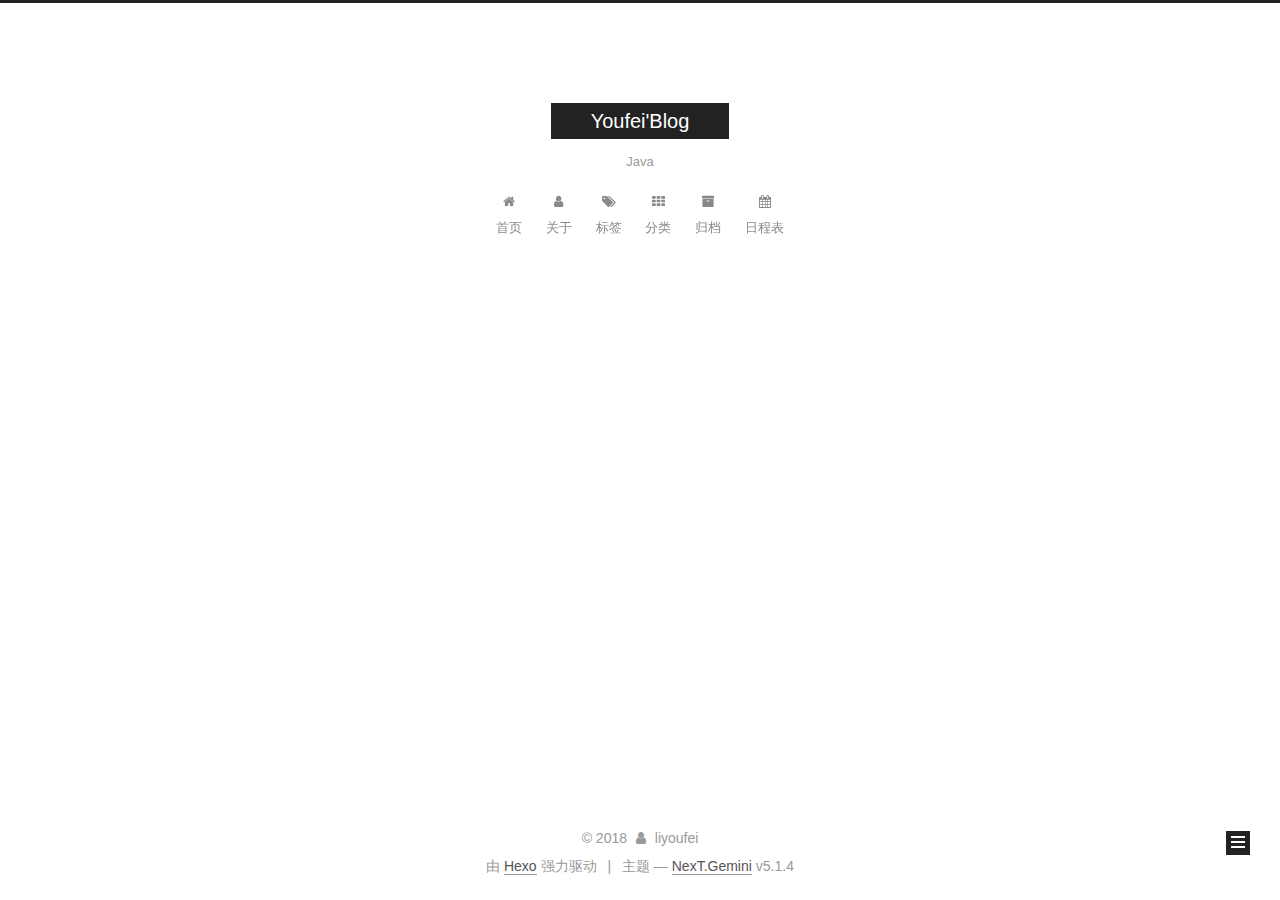
==== commit 3840b7bb: "Site updated: 2018-11-02 20:27:46" ====
--- a/archives/index.html
+++ b/archives/index.html
@@ -5,7 +5,7 @@
   
 
 
-<html class="theme-next muse use-motion" lang="Chinese">
+<html class="theme-next gemini use-motion" lang="zh-Hans">
 <head><meta name="generator" content="Hexo 3.8.0">
   <meta charset="UTF-8">
 <meta http-equiv="X-UA-Compatible" content="IE=edge">
@@ -81,13 +81,13 @@
 
 <meta name="description" content="Java">
 <meta property="og:type" content="website">
-<meta property="og:title" content="李有匪的个人博客">
+<meta property="og:title" content="Youfei&#39;Blog">
 <meta property="og:url" content="https://liyoufei.github.io/archives/index.html">
-<meta property="og:site_name" content="李有匪的个人博客">
+<meta property="og:site_name" content="Youfei&#39;Blog">
 <meta property="og:description" content="Java">
-<meta property="og:locale" content="Chinese">
+<meta property="og:locale" content="zh-Hans">
 <meta name="twitter:card" content="summary">
-<meta name="twitter:title" content="李有匪的个人博客">
+<meta name="twitter:title" content="Youfei&#39;Blog">
 <meta name="twitter:description" content="Java">
 
 
@@ -96,7 +96,7 @@
   var NexT = window.NexT || {};
   var CONFIG = {
     root: '/',
-    scheme: 'Muse',
+    scheme: 'Gemini',
     version: '5.1.4',
     sidebar: {"position":"left","display":"post","offset":12,"b2t":false,"scrollpercent":false,"onmobile":false},
     fancybox: true,
@@ -104,7 +104,7 @@
     motion: {"enable":true,"async":false,"transition":{"post_block":"fadeIn","post_header":"slideDownIn","post_body":"slideDownIn","coll_header":"slideLeftIn","sidebar":"slideUpIn"}},
     duoshuo: {
       userId: '0',
-      author: 'Author'
+      author: '博主'
     },
     algolia: {
       applicationID: '',
@@ -124,7 +124,7 @@
 
 
 
-  <title>Archive | 李有匪的个人博客</title>
+  <title>归档 | Youfei'Blog</title>
   
 
 
@@ -136,7 +136,7 @@
 
 </head>
 
-<body itemscope="" itemtype="http://schema.org/WebPage" lang="Chinese">
+<body itemscope="" itemtype="http://schema.org/WebPage" lang="zh-Hans">
 
   
   
@@ -154,7 +154,7 @@
     <div class="custom-logo-site-title">
       <a href="/" class="brand" rel="start">
         <span class="logo-line-before"><i></i></span>
-        <span class="site-title">李有匪的个人博客</span>
+        <span class="site-title">Youfei'Blog</span>
         <span class="logo-line-after"><i></i></span>
       </a>
     </div>
@@ -184,17 +184,57 @@
             
               <i class="menu-item-icon fa fa-fw fa-home"></i> <br>
             
-            Home
+            首页
           </a>
         </li>
       
         
+        <li class="menu-item menu-item-about">
+          <a href="/about/" rel="section">
+            
+              <i class="menu-item-icon fa fa-fw fa-user"></i> <br>
+            
+            关于
+          </a>
+        </li>
+      
+        
+        <li class="menu-item menu-item-tags">
+          <a href="/tags/" rel="section">
+            
+              <i class="menu-item-icon fa fa-fw fa-tags"></i> <br>
+            
+            标签
+          </a>
+        </li>
+      
+        
+        <li class="menu-item menu-item-categories">
+          <a href="/categories/" rel="section">
+            
+              <i class="menu-item-icon fa fa-fw fa-th"></i> <br>
+            
+            分类
+          </a>
+        </li>
+      
+        
         <li class="menu-item menu-item-archives">
           <a href="/archives/" rel="section">
             
               <i class="menu-item-icon fa fa-fw fa-archive"></i> <br>
             
-            Archives
+            归档
+          </a>
+        </li>
+      
+        
+        <li class="menu-item menu-item-schedule">
+          <a href="/schedule/" rel="section">
+            
+              <i class="menu-item-icon fa fa-fw fa-calendar"></i> <br>
+            
+            日程表
           </a>
         </li>
       
@@ -230,7 +270,7 @@
         
           
         
-        Um..! 2 posts in total. Keep on posting.
+        嗯..! 目前共计 1 篇日志。 继续努力。
       </span>
 
       
@@ -256,7 +296,7 @@
         
             <a class="post-title-link" href="/2018/11/02/hello/" itemprop="url">
               
-                <span itemprop="name">hello!</span>
+                <span itemprop="name">Hello World!</span>
               
             </a>
         
@@ -264,41 +304,6 @@
 
       <div class="post-meta">
         <time class="post-time" itemprop="dateCreated" datetime="2018-11-02T19:50:29+08:00" content="2018-11-02">
-          11-02
-        </time>
-      </div>
-
-    </header>
-  </article>
-
-
-
-      
-
-        
-        
-        
-
-        
-        
-
-        
-
-  <article class="post post-type-normal" itemscope="" itemtype="http://schema.org/Article">
-    <header class="post-header">
-
-      <h2 class="post-title">
-        
-            <a class="post-title-link" href="/2018/11/02/hello-world/" itemprop="url">
-              
-                <span itemprop="name">Hello World</span>
-              
-            </a>
-        
-      </h2>
-
-      <div class="post-meta">
-        <time class="post-time" itemprop="dateCreated" datetime="2018-11-02T18:42:53+08:00" content="2018-11-02">
           11-02
         </time>
       </div>
@@ -350,7 +355,9 @@
         <div class="site-overview">
           <div class="site-author motion-element" itemprop="author" itemscope="" itemtype="http://schema.org/Person">
             
-              <p class="site-author-name" itemprop="name">John Doe</p>
+              <img class="site-author-image" itemprop="image" src="/images/avatar.png" alt="liyoufei">
+            
+              <p class="site-author-name" itemprop="name">liyoufei</p>
               <p class="site-description motion-element" itemprop="description">Java</p>
           </div>
 
@@ -361,8 +368,8 @@
               
                 <a href="/archives/">
               
-                  <span class="site-state-item-count">2</span>
-                  <span class="site-state-item-name">posts</span>
+                  <span class="site-state-item-count">1</span>
+                  <span class="site-state-item-name">日志</span>
                 </a>
               </div>
             
@@ -406,13 +413,13 @@
   <span class="with-love">
     <i class="fa fa-user"></i>
   </span>
-  <span class="author" itemprop="copyrightHolder">John Doe</span>
+  <span class="author" itemprop="copyrightHolder">liyoufei</span>
 
   
 </div>
 
 
-  <div class="powered-by">Powered by <a class="theme-link" target="_blank" href="https://hexo.io">Hexo</a></div>
+  <div class="powered-by">由 <a class="theme-link" target="_blank" href="https://hexo.io">Hexo</a> 强力驱动</div>
 
 
 
@@ -420,7 +427,7 @@
 
 
 
-  <div class="theme-info">Theme &mdash; <a class="theme-link" target="_blank" href="https://github.com/iissnan/hexo-theme-next">NexT.Muse</a> v5.1.4</div>
+  <div class="theme-info">主题 &mdash; <a class="theme-link" target="_blank" href="https://github.com/iissnan/hexo-theme-next">NexT.Gemini</a> v5.1.4</div>
 
 
 
@@ -520,6 +527,13 @@
   
   
 
+
+  <script type="text/javascript" src="/js/src/affix.js?v=5.1.4"></script>
+
+  <script type="text/javascript" src="/js/src/schemes/pisces.js?v=5.1.4"></script>
+
+
+
   
 
   
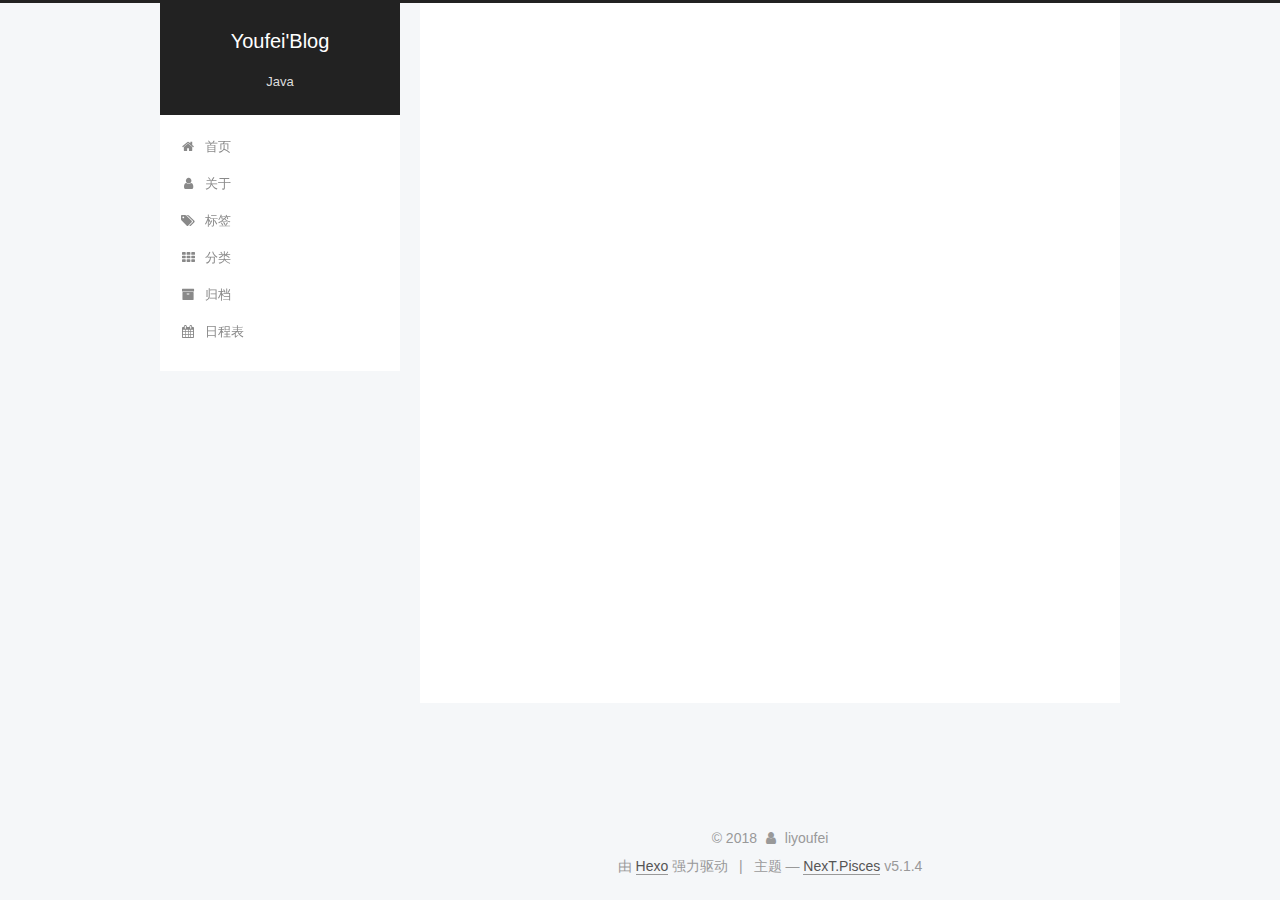
==== commit 326f4260: "Site updated: 2018-11-02 20:30:40" ====
--- a/archives/index.html
+++ b/archives/index.html
@@ -5,7 +5,7 @@
   
 
 
-<html class="theme-next gemini use-motion" lang="zh-Hans">
+<html class="theme-next pisces use-motion" lang="zh-Hans">
 <head><meta name="generator" content="Hexo 3.8.0">
   <meta charset="UTF-8">
 <meta http-equiv="X-UA-Compatible" content="IE=edge">
@@ -96,7 +96,7 @@
   var NexT = window.NexT || {};
   var CONFIG = {
     root: '/',
-    scheme: 'Gemini',
+    scheme: 'Pisces',
     version: '5.1.4',
     sidebar: {"position":"left","display":"post","offset":12,"b2t":false,"scrollpercent":false,"onmobile":false},
     fancybox: true,
@@ -427,7 +427,7 @@
 
 
 
-  <div class="theme-info">主题 &mdash; <a class="theme-link" target="_blank" href="https://github.com/iissnan/hexo-theme-next">NexT.Gemini</a> v5.1.4</div>
+  <div class="theme-info">主题 &mdash; <a class="theme-link" target="_blank" href="https://github.com/iissnan/hexo-theme-next">NexT.Pisces</a> v5.1.4</div>
 
 
 
--- a/css/main.css
+++ b/css/main.css
@@ -189,7 +189,7 @@
   font-size: 14px;
   line-height: 2;
   color: #555;
-  background: #fff;
+  background: #f5f7f9;
 }
 @media (max-width: 767px) {
   body {
@@ -653,8 +653,8 @@
 @media (min-width: 992px) {
   .full-image.full-image.full-image.full-image {
     max-width: none;
-    width: 110%;
-    margin: 25px -5%;
+    width: 118%;
+    margin: 0 -9%;
   }
 }
 .blockquote-center,
@@ -940,11 +940,11 @@
   display: inline-block;
   padding: 0 20px;
   font-size: 14px;
-  color: #fff;
-  background: #222;
-  border: 2px solid #222;
+  color: #555;
+  background: #fff;
+  border: 2px solid #555;
   text-decoration: none;
-  border-radius: 0;
+  border-radius: 2px;
   transition-property: background-color;
   transition-duration: 0.2s;
   transition-timing-function: ease-in-out;
@@ -953,8 +953,8 @@
 }
 .btn:hover {
   border-color: #222;
-  color: #222;
-  background: #fff;
+  color: #fff;
+  background: #222;
 }
 .btn +.btn {
   margin: 0 0 8px 8px;
@@ -1066,7 +1066,7 @@
   width: 24px;
   background: #222;
   font-size: 12px;
-  opacity: 1;
+  opacity: 0.6;
   color: #fff;
   cursor: pointer;
   text-align: center;
@@ -1087,7 +1087,7 @@
   }
 }
 .back-to-top.back-to-top-on {
-  bottom: 19px;
+  bottom: 30px;
 }
 .header {
   background: transparent;
@@ -1136,7 +1136,7 @@
 .site-subtitle {
   margin-top: 10px;
   font-size: 13px;
-  color: #999;
+  color: #ddd;
 }
 .use-motion .brand {
   opacity: 0;
@@ -1209,7 +1209,8 @@
   transition-timing-function: ease-in-out;
   transition-delay: 0s;
 }
-.menu .menu-item a:hover {
+.menu .menu-item a:hover,
+.menu-item-active a {
   border-bottom-color: #222;
 }
 .menu .menu-item .fa {
@@ -1738,20 +1739,20 @@
   display: block;
   margin: 0 auto;
   padding: 2px;
-  max-width: 96px;
+  max-width: 120px;
   height: auto;
-  border: 2px solid #333;
+  border: 1px solid #eee;
 }
 .site-author-name {
-  margin: 5px 0 0;
+  margin: 0;
   text-align: center;
-  color: #f5f5f5;
-  font-weight: normal;
+  color: #222;
+  font-weight: 600;
 }
 .site-description {
-  margin-top: 5px;
+  margin-top: 0;
   text-align: center;
-  font-size: 14px;
+  font-size: 13px;
   color: #999;
 }
 .site-state {
@@ -1763,7 +1764,7 @@
 .site-state-item {
   display: inline-block;
   padding: 0 15px;
-  border-left: 1px solid #333;
+  border-left: 1px solid #eee;
 }
 .site-state-item:first-child {
   border-left: none;
@@ -1776,11 +1777,11 @@
   text-align: center;
   color: inherit;
   font-weight: 600;
-  font-size: 18px;
+  font-size: 16px;
 }
 .site-state-item-name {
   font-size: 13px;
-  color: inherit;
+  color: #999;
 }
 .feed-link {
   margin-top: 20px;
@@ -1822,7 +1823,7 @@
   width: 4px;
   height: 4px;
   border-radius: 50%;
-  background: #006b03;
+  background: #01ff9f;
 }
 .links-of-blogroll {
   font-size: 13px;
@@ -1860,7 +1861,7 @@
   color: #555;
 }
 .sidebar-nav li:hover {
-  color: #f5f5f5;
+  color: #fc6423;
 }
 .page-post-detail .sidebar-nav-toc {
   padding: 0 5px;
@@ -1869,11 +1870,11 @@
   margin-left: 10px;
 }
 .sidebar-nav .sidebar-nav-active {
-  color: #87daff;
-  border-bottom-color: #87daff;
+  color: #fc6423;
+  border-bottom-color: #fc6423;
 }
 .sidebar-nav .sidebar-nav-active:hover {
-  color: #87daff;
+  color: #fc6423;
 }
 .sidebar-panel {
   display: none;
@@ -1906,12 +1907,12 @@
   transition-timing-function: ease-in-out;
   transition-delay: 0s;
   transition-property: all;
-  color: #999;
-  border-bottom-color: #555;
+  color: #666;
+  border-bottom-color: #ccc;
 }
 .post-toc ol a:hover {
-  color: #ccc;
-  border-bottom-color: #ccc;
+  color: #000;
+  border-bottom-color: #000;
 }
 .post-toc .nav-item {
   overflow: hidden;
@@ -1933,14 +1934,14 @@
   display: block;
 }
 .post-toc .nav .active > a {
-  color: #87daff;
-  border-bottom-color: #87daff;
+  color: #fc6423;
+  border-bottom-color: #fc6423;
 }
 .post-toc .nav .active-current > a {
-  color: #87daff;
+  color: #fc6423;
 }
 .post-toc .nav .active-current > a:hover {
-  color: #87daff;
+  color: #fc6423;
 }
 .footer {
   font-size: 14px;
@@ -2345,6 +2346,16 @@
   transform: translate(-50%, -50%);
   color: #ccc;
 }
+@media (min-width: 768px) and (max-width: 991px) {
+  .busuanzi-count {
+    width: auto;
+  }
+}
+@media (max-width: 767px) {
+  .busuanzi-count {
+    width: auto;
+  }
+}
 .site-uv,
 .site-pv,
 .page-pv {
@@ -2580,83 +2591,403 @@
   }
 }
 .page-post-detail .sidebar-toggle-line {
-  background: #87daff;
+  background: #fc6423;
 }
 .page-post-detail .comments {
   overflow: hidden;
 }
-@media (max-width: 767px) {
-  .header-inner,
-  .container .main-inner,
+.header {
+  position: relative;
+  margin: 0 auto;
+  width: 960px;
+}
+@media (min-width: 768px) and (max-width: 991px) {
+  .header {
+    width: auto;
+  }
+}
+@media (max-width: 767px) {
+  .header {
+    width: auto;
+  }
+}
+.header-inner {
+  position: absolute;
+  top: 0;
+  overflow: hidden;
+  padding: 0;
+  width: 240px;
+  background: #fff;
+  box-shadow: initial;
+  border-radius: initial;
+}
+@media (min-width: 1600px) {
+  .container .header-inner {
+    width: 240px;
+  }
+}
+@media (min-width: 768px) and (max-width: 991px) {
+  .header-inner {
+    position: relative;
+    width: auto;
+    border-radius: initial;
+  }
+}
+@media (max-width: 767px) {
+  .header-inner {
+    position: relative;
+    width: auto;
+    border-radius: initial;
+  }
+}
+.main:before,
+.main:after {
+  content: " ";
+  display: table;
+}
+.main:after {
+  clear: both;
+}
+@media (min-width: 768px) and (max-width: 991px) {
+  .main {
+    padding-bottom: 100px;
+  }
+}
+@media (max-width: 767px) {
+  .main {
+    padding-bottom: 100px;
+  }
+}
+.container .main-inner {
+  width: 960px;
+}
+@media (min-width: 768px) and (max-width: 991px) {
+  .container .main-inner {
+    width: auto;
+  }
+}
+@media (max-width: 767px) {
+  .container .main-inner {
+    width: auto;
+  }
+}
+.content-wrap {
+  float: right;
+  box-sizing: border-box;
+  padding: 40px;
+  width: 700px;
+  background: #fff;
+  min-height: 700px;
+  box-shadow: initial;
+  border-radius: initial;
+}
+@media (min-width: 768px) and (max-width: 991px) {
+  .content-wrap {
+    width: 100%;
+    padding: 20px;
+    border-radius: initial;
+  }
+}
+@media (max-width: 767px) {
+  .content-wrap {
+    width: 100%;
+    padding: 20px;
+    min-height: auto;
+    border-radius: initial;
+  }
+}
+.sidebar {
+  position: static;
+  float: left;
+  margin-top: 300px;
+  width: 240px;
+  background: #f5f7f9;
+  box-shadow: none;
+}
+@media (min-width: 768px) and (max-width: 991px) {
+  .sidebar {
+    display: none;
+  }
+}
+@media (max-width: 767px) {
+  .sidebar {
+    display: none;
+  }
+}
+.sidebar-toggle {
+  display: none;
+}
+.footer-inner {
+  width: 960px;
+  padding-left: 260px;
+}
+@media (min-width: 768px) and (max-width: 991px) {
   .footer-inner {
     width: auto;
-  }
-}
-embed {
-  display: block;
-  margin: 0px auto 25px auto;
-}
-.custom-logo .site-meta-headline {
-  text-align: center;
-}
-.custom-logo .brand {
+    padding-left: 0 !important;
+    padding-right: 0 !important;
+  }
+}
+@media (max-width: 767px) {
+  .footer-inner {
+    width: auto;
+    padding-left: 0 !important;
+    padding-right: 0 !important;
+  }
+}
+.sidebar-position-right .header-inner {
+  right: 0;
+}
+.sidebar-position-right .content-wrap {
+  float: left;
+}
+.sidebar-position-right .sidebar {
+  float: right;
+}
+.sidebar-position-right .footer-inner {
+  padding-left: 0;
+  padding-right: 260px;
+}
+.site-brand-wrapper {
+  position: relative;
+}
+.site-meta {
+  padding: 20px 0;
+  color: #fff;
+  background: #222;
+}
+@media (min-width: 768px) and (max-width: 991px) {
+  .site-meta {
+    box-shadow: 0 0 16px rgba(0,0,0,0.5);
+  }
+}
+@media (max-width: 767px) {
+  .site-meta {
+    box-shadow: 0 0 16px rgba(0,0,0,0.5);
+  }
+}
+.brand {
+  padding: 0;
   background: none;
 }
-.custom-logo .site-title {
-  margin: 10px auto 0;
-  font-size: 24px;
-  color: #222;
-}
-.custom-logo .site-title a {
-  border: none;
-}
-.custom-logo-image {
-  margin: 0 auto;
-  padding: 5px;
-  max-width: 150px;
-  background: #fff;
-}
-@media (max-width: 767px) {
-  .site-nav {
-    position: absolute;
-    left: 0;
-    top: 52px;
-    margin: 0;
-    width: 100%;
-    padding: 0;
-    background: #fff;
-    border-bottom: 1px solid #ddd;
-    z-index: 1050;
-  }
-}
-@media (max-width: 767px) {
-  .menu {
-    text-align: left;
-  }
-}
-@media (max-width: 767px) {
-  .menu .menu-item {
-    display: block;
-    margin: 0 10px;
-    vertical-align: top;
-  }
-}
-@media (max-width: 767px) {
-  .menu .menu-item br {
-    display: none;
-  }
-}
-@media (max-width: 767px) {
-  .menu .menu-item a {
-    padding: 5px 10px;
-  }
-}
-.menu .menu-item .fa {
-  margin-right: 0;
+.brand:hover {
+  color: #fff;
+}
+.site-subtitle {
+  margin: 10px 10px 0;
+  font-weight: initial;
 }
 .site-search form {
   display: none;
 }
+.site-nav {
+  border-top: none;
+}
+@media (min-width: 768px) and (max-width: 991px) {
+  .site-nav {
+    display: none !important;
+  }
+}
+@media (min-width: 768px) and (max-width: 991px) {
+  .site-nav-on {
+    display: block !important;
+  }
+}
+.menu .menu-item {
+  display: block;
+  margin: 0;
+}
+.menu .menu-item a {
+  position: relative;
+  box-sizing: border-box;
+  padding: 5px 20px;
+  text-align: left;
+  line-height: inherit;
+  transition-property: background-color;
+  transition-duration: 0.2s;
+  transition-timing-function: ease-in-out;
+  transition-delay: 0s;
+}
+.menu .menu-item a:hover,
+.menu-item-active a {
+  background: #f9f9f9;
+  border-bottom-color: #fff;
+}
+.menu .menu-item br {
+  display: none;
+}
+.menu-item-active a:after {
+  content: " ";
+  position: absolute;
+  top: 50%;
+  margin-top: -3px;
+  right: 15px;
+  width: 6px;
+  height: 6px;
+  border-radius: 50%;
+  background-color: #bbb;
+}
+.btn-bar {
+  background-color: #fff;
+}
+.site-nav-toggle {
+  left: 20px;
+  top: 50%;
+  -webkit-transform: translateY(-50%);
+  -webkit-transform: translateY(-50%);
+  -moz-transform: translateY(-50%);
+  -ms-transform: translateY(-50%);
+  -o-transform: translateY(-50%);
+  transform: translateY(-50%);
+}
+@media (min-width: 768px) and (max-width: 991px) {
+  .site-nav-toggle {
+    display: block;
+  }
+}
+.use-motion .sidebar .motion-element {
+  opacity: 1;
+}
+.sidebar {
+  margin-left: -100%;
+  right: auto;
+  bottom: auto;
+  -webkit-transform: none;
+}
+.sidebar-inner {
+  box-sizing: border-box;
+  width: 240px;
+  color: #555;
+  background: #fff;
+  box-shadow: initial;
+  border-radius: initial;
+  opacity: 0;
+}
+.sidebar-inner.affix {
+  position: fixed;
+  top: 12px;
+}
+.sidebar-inner.affix-bottom {
+  position: absolute;
+}
+.site-overview {
+  text-align: left;
+}
+.site-author:before,
+.site-author:after {
+  content: " ";
+  display: table;
+}
+.site-author:after {
+  clear: both;
+}
+.sidebar a {
+  color: #555;
+}
+.sidebar a:hover {
+  color: #222;
+}
+.site-state-item {
+  padding: 0 10px;
+}
+.links-of-author-item a:before {
+  display: none;
+}
+.links-of-author-item a {
+  border-bottom: none;
+  text-decoration: underline;
+}
+.feed-link {
+  border-top: 1px dotted #ccc;
+  border-bottom: 1px dotted #ccc;
+  text-align: center;
+}
+.feed-link a {
+  display: block;
+  color: #fc6423;
+  border: none;
+}
+.feed-link a:hover {
+  background: none;
+  color: #e34603;
+}
+.feed-link a:hover i {
+  color: #e34603;
+}
+.links-of-author {
+  display: flex;
+  flex-wrap: wrap;
+  justify-content: center;
+}
+.links-of-author-item {
+  margin: 5px 0 0;
+  width: 50%;
+}
+.links-of-author-item a {
+  max-width: 216px;
+  box-sizing: border-box;
+  display: inline-block;
+  margin-right: 0;
+  margin-bottom: 0;
+  padding: 0 5px;
+  overflow: hidden;
+  white-space: nowrap;
+  text-overflow: ellipsis;
+}
+.links-of-author-item a {
+  display: block;
+  text-decoration: none;
+}
+.links-of-author-item a:hover {
+  border-radius: 4px;
+  background: #eee;
+}
+.links-of-author-item .fa {
+  margin-right: 2px;
+  font-size: 16px;
+}
+.links-of-author-item .fa-globe {
+  font-size: 15px;
+}
+.links-of-blogroll {
+  text-align: center;
+  margin-top: 20px;
+  padding: 3px 0 0;
+  border-top: 1px dotted #ccc;
+}
+.links-of-blogroll-title {
+  margin-top: 0;
+}
+.links-of-blogroll-item {
+  padding: 0;
+}
+.links-of-blogroll-inline:before,
+.links-of-blogroll-inline:after {
+  content: " ";
+  display: table;
+}
+.links-of-blogroll-inline:after {
+  clear: both;
+}
 .links-of-blogroll-inline .links-of-blogroll-item {
-  display: inline-block;
-}
+  margin: 5px 0 0;
+  width: 50%;
+  display: inline-block;
+  width: unset;
+}
+.links-of-blogroll-inline .links-of-blogroll-item a {
+  max-width: 216px;
+  box-sizing: border-box;
+  display: inline-block;
+  margin-right: 0;
+  margin-bottom: 0;
+  padding: 0 5px;
+  overflow: hidden;
+  white-space: nowrap;
+  text-overflow: ellipsis;
+}
+@media (max-width: 767px) {
+  .post-body {
+    text-align: justify;
+  }
+}
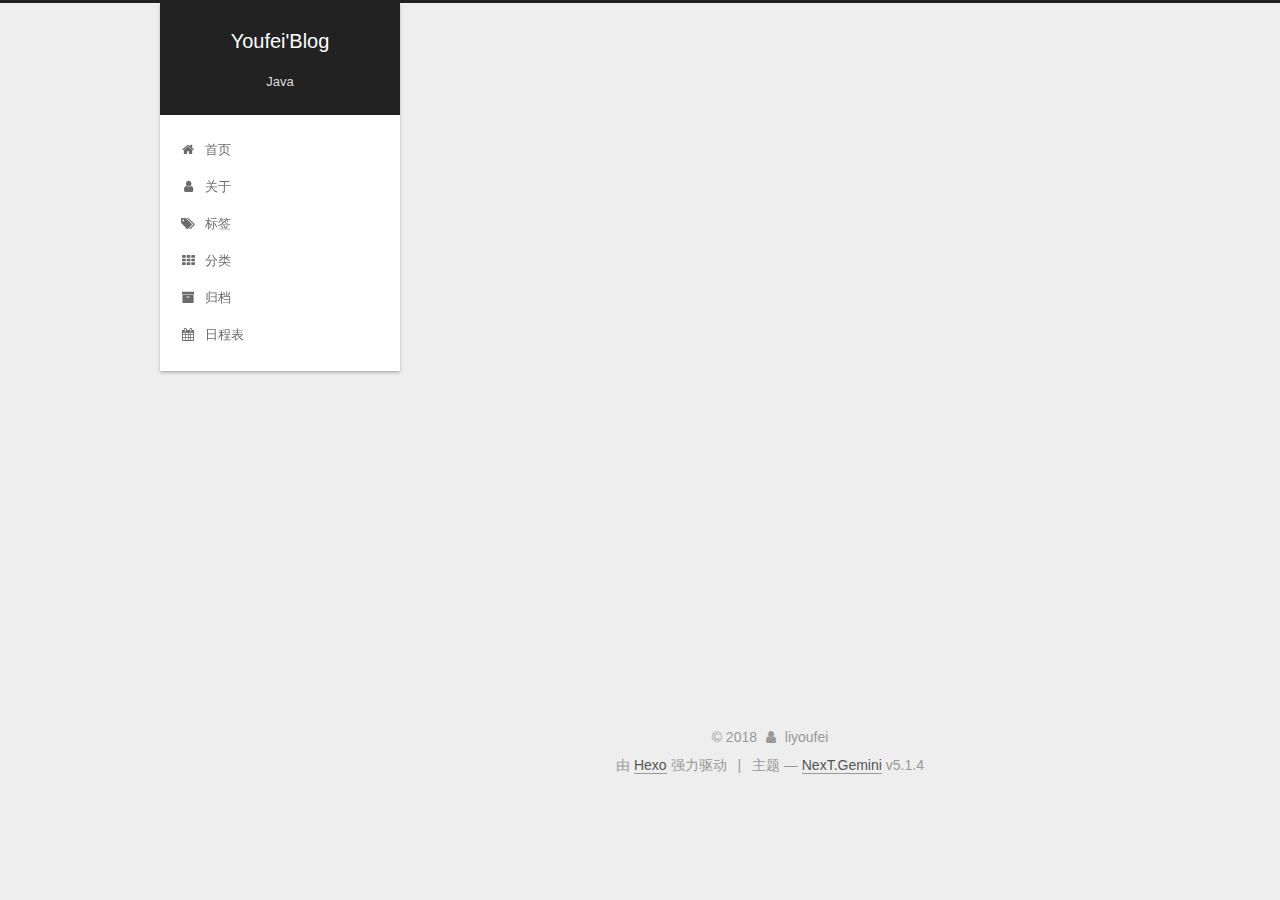
==== commit e88aa353: "Site updated: 2018-11-02 20:32:42" ====
--- a/archives/index.html
+++ b/archives/index.html
@@ -5,7 +5,7 @@
   
 
 
-<html class="theme-next pisces use-motion" lang="zh-Hans">
+<html class="theme-next gemini use-motion" lang="zh-Hans">
 <head><meta name="generator" content="Hexo 3.8.0">
   <meta charset="UTF-8">
 <meta http-equiv="X-UA-Compatible" content="IE=edge">
@@ -96,7 +96,7 @@
   var NexT = window.NexT || {};
   var CONFIG = {
     root: '/',
-    scheme: 'Pisces',
+    scheme: 'Gemini',
     version: '5.1.4',
     sidebar: {"position":"left","display":"post","offset":12,"b2t":false,"scrollpercent":false,"onmobile":false},
     fancybox: true,
@@ -427,7 +427,7 @@
 
 
 
-  <div class="theme-info">主题 &mdash; <a class="theme-link" target="_blank" href="https://github.com/iissnan/hexo-theme-next">NexT.Pisces</a> v5.1.4</div>
+  <div class="theme-info">主题 &mdash; <a class="theme-link" target="_blank" href="https://github.com/iissnan/hexo-theme-next">NexT.Gemini</a> v5.1.4</div>
 
 
 
--- a/css/main.css
+++ b/css/main.css
@@ -189,7 +189,7 @@
   font-size: 14px;
   line-height: 2;
   color: #555;
-  background: #f5f7f9;
+  background: #eee;
 }
 @media (max-width: 767px) {
   body {
@@ -445,7 +445,7 @@
 .header-inner {
   margin: 0 auto;
   padding: 100px 0 70px;
-  width: 700px;
+  width: calc(100% - 252px);
 }
 @media (min-width: 1600px) {
   .container .header-inner {
@@ -457,7 +457,7 @@
 }
 .main-inner {
   margin: 0 auto;
-  width: 700px;
+  width: calc(100% - 252px);
 }
 @media (min-width: 1600px) {
   .container .main-inner {
@@ -474,7 +474,7 @@
 .footer-inner {
   box-sizing: border-box;
   margin: 20px auto;
-  width: 700px;
+  width: calc(100% - 252px);
 }
 @media (min-width: 1600px) {
   .container .footer-inner {
@@ -1823,7 +1823,7 @@
   width: 4px;
   height: 4px;
   border-radius: 50%;
-  background: #01ff9f;
+  background: #625755;
 }
 .links-of-blogroll {
   font-size: 13px;
@@ -2346,16 +2346,6 @@
   transform: translate(-50%, -50%);
   color: #ccc;
 }
-@media (min-width: 768px) and (max-width: 991px) {
-  .busuanzi-count {
-    width: auto;
-  }
-}
-@media (max-width: 767px) {
-  .busuanzi-count {
-    width: auto;
-  }
-}
 .site-uv,
 .site-pv,
 .page-pv {
@@ -2599,7 +2589,7 @@
 .header {
   position: relative;
   margin: 0 auto;
-  width: 960px;
+  width: 75%;
 }
 @media (min-width: 768px) and (max-width: 991px) {
   .header {
@@ -2618,7 +2608,7 @@
   padding: 0;
   width: 240px;
   background: #fff;
-  box-shadow: initial;
+  box-shadow: 0 2px 2px 0 rgba(0,0,0,0.12), 0 3px 1px -2px rgba(0,0,0,0.06), 0 1px 5px 0 rgba(0,0,0,0.12);
   border-radius: initial;
 }
 @media (min-width: 1600px) {
@@ -2659,7 +2649,7 @@
   }
 }
 .container .main-inner {
-  width: 960px;
+  width: 75%;
 }
 @media (min-width: 768px) and (max-width: 991px) {
   .container .main-inner {
@@ -2675,10 +2665,10 @@
   float: right;
   box-sizing: border-box;
   padding: 40px;
-  width: 700px;
+  width: calc(100% - 252px);
   background: #fff;
   min-height: 700px;
-  box-shadow: initial;
+  box-shadow: 0 2px 2px 0 rgba(0,0,0,0.12), 0 3px 1px -2px rgba(0,0,0,0.06), 0 1px 5px 0 rgba(0,0,0,0.12);
   border-radius: initial;
 }
 @media (min-width: 768px) and (max-width: 991px) {
@@ -2701,7 +2691,7 @@
   float: left;
   margin-top: 300px;
   width: 240px;
-  background: #f5f7f9;
+  background: #eee;
   box-shadow: none;
 }
 @media (min-width: 768px) and (max-width: 991px) {
@@ -2718,7 +2708,7 @@
   display: none;
 }
 .footer-inner {
-  width: 960px;
+  width: 75%;
   padding-left: 260px;
 }
 @media (min-width: 768px) and (max-width: 991px) {
@@ -2859,7 +2849,7 @@
   width: 240px;
   color: #555;
   background: #fff;
-  box-shadow: initial;
+  box-shadow: 0 2px 2px 0 rgba(0,0,0,0.12), 0 3px 1px -2px rgba(0,0,0,0.06), 0 1px 5px 0 rgba(0,0,0,0.12), 0 -1px 0.5px 0 rgba(0,0,0,0.09);
   border-radius: initial;
   opacity: 0;
 }
@@ -2986,8 +2976,148 @@
   white-space: nowrap;
   text-overflow: ellipsis;
 }
-@media (max-width: 767px) {
-  .post-body {
-    text-align: justify;
-  }
-}
+.content-wrap {
+  padding: initial;
+  background: initial;
+  box-shadow: initial;
+  border-radius: initial;
+}
+.post-block {
+  padding: 40px;
+  background: #fff;
+  box-shadow: 0 2px 2px 0 rgba(0,0,0,0.12), 0 3px 1px -2px rgba(0,0,0,0.06), 0 1px 5px 0 rgba(0,0,0,0.12);
+  border-radius: initial;
+}
+#posts > article + article .post-block {
+  margin-top: 12px;
+  box-shadow: 0 2px 2px 0 rgba(0,0,0,0.12), 0 3px 1px -2px rgba(0,0,0,0.06), 0 1px 5px 0 rgba(0,0,0,0.12), 0 -1px 0.5px 0 rgba(0,0,0,0.09);
+  border-radius: initial;
+}
+.comments {
+  padding: 40px;
+  margin: initial;
+  margin-top: 12px;
+  background: #fff;
+  box-shadow: 0 2px 2px 0 rgba(0,0,0,0.12), 0 3px 1px -2px rgba(0,0,0,0.06), 0 1px 5px 0 rgba(0,0,0,0.12), 0 -1px 0.5px 0 rgba(0,0,0,0.09);
+  border-radius: initial;
+}
+.posts-expand {
+  padding-top: initial;
+}
+.post-nav-divider {
+  width: 4%;
+}
+.post-nav-item {
+  width: 48%;
+}
+.post-eof,
+.post-spread {
+  display: none !important;
+}
+.pagination {
+  margin: 12px 0 0;
+  border-top: initial;
+  background: #fff;
+  box-shadow: 0 2px 2px 0 rgba(0,0,0,0.12), 0 3px 1px -2px rgba(0,0,0,0.06), 0 1px 5px 0 rgba(0,0,0,0.12), 0 -1px 0.5px 0 rgba(0,0,0,0.09);
+  border-radius: initial;
+  padding: 10px 0 10px;
+}
+.pagination .prev,
+.pagination .next,
+.pagination .page-number {
+  margin-bottom: initial;
+  top: initial;
+}
+.main {
+  padding-bottom: initial;
+}
+.footer {
+  bottom: auto;
+}
+.post-header h1,
+.post-header h2 {
+  margin: initial;
+}
+.posts-expand .post-title-link {
+  line-height: inherit;
+}
+.posts-expand .post-title {
+  font-size: 1.7em;
+}
+.post-body h1 {
+  font-size: 1.6em;
+  border-bottom: 1px solid #eee;
+}
+.post-body h2 {
+  font-size: 1.45em;
+  border-bottom: 1px solid #eee;
+}
+.post-body h3 {
+  font-size: 1.3em;
+  border-bottom: 1px dotted #eee;
+}
+.post-body h4 {
+  font-size: 1.2em;
+}
+.post-body h5 {
+  font-size: 1.07em;
+}
+.post-body h6 {
+  font-size: 1.03em;
+}
+@media (min-width: 768px) and (max-width: 991px) {
+  .content-wrap {
+    padding: 10px;
+  }
+  .posts-expand {
+    margin: initial;
+  }
+  .posts-expand .post-button {
+    margin-top: 20px;
+  }
+  .post-block {
+    padding: 20px;
+    box-shadow: 0 2px 2px 0 rgba(0,0,0,0.12), 0 3px 1px -2px rgba(0,0,0,0.06), 0 1px 5px 0 rgba(0,0,0,0.12), 0 -1px 0.5px 0 rgba(0,0,0,0.09);
+    border-radius: initial;
+  }
+  #posts > article + article .post-block {
+    margin-top: 10px;
+  }
+  .comments {
+    margin-top: 10px;
+    padding: 10px 20px;
+  }
+  .pagination {
+    margin: 10px 0 0;
+  }
+}
+@media (max-width: 767px) {
+  .content-wrap {
+    padding: 8px;
+  }
+  .posts-expand {
+    margin: initial;
+  }
+  .posts-expand .post-button {
+    margin-top: 12px;
+  }
+  .posts-expand img {
+    padding: initial !important;
+  }
+  .post-block {
+    padding: 12px;
+    min-height: auto;
+    box-shadow: 0 2px 2px 0 rgba(0,0,0,0.12), 0 3px 1px -2px rgba(0,0,0,0.06), 0 1px 5px 0 rgba(0,0,0,0.12), 0 -1px 0.5px 0 rgba(0,0,0,0.09);
+    border-radius: initial;
+  }
+  #posts > article + article .post-block {
+    margin-top: 8px;
+  }
+  .comments {
+    margin-top: 8px;
+    padding: 0 12px;
+  }
+  .pagination {
+    margin: 8px 0 0;
+  }
+}
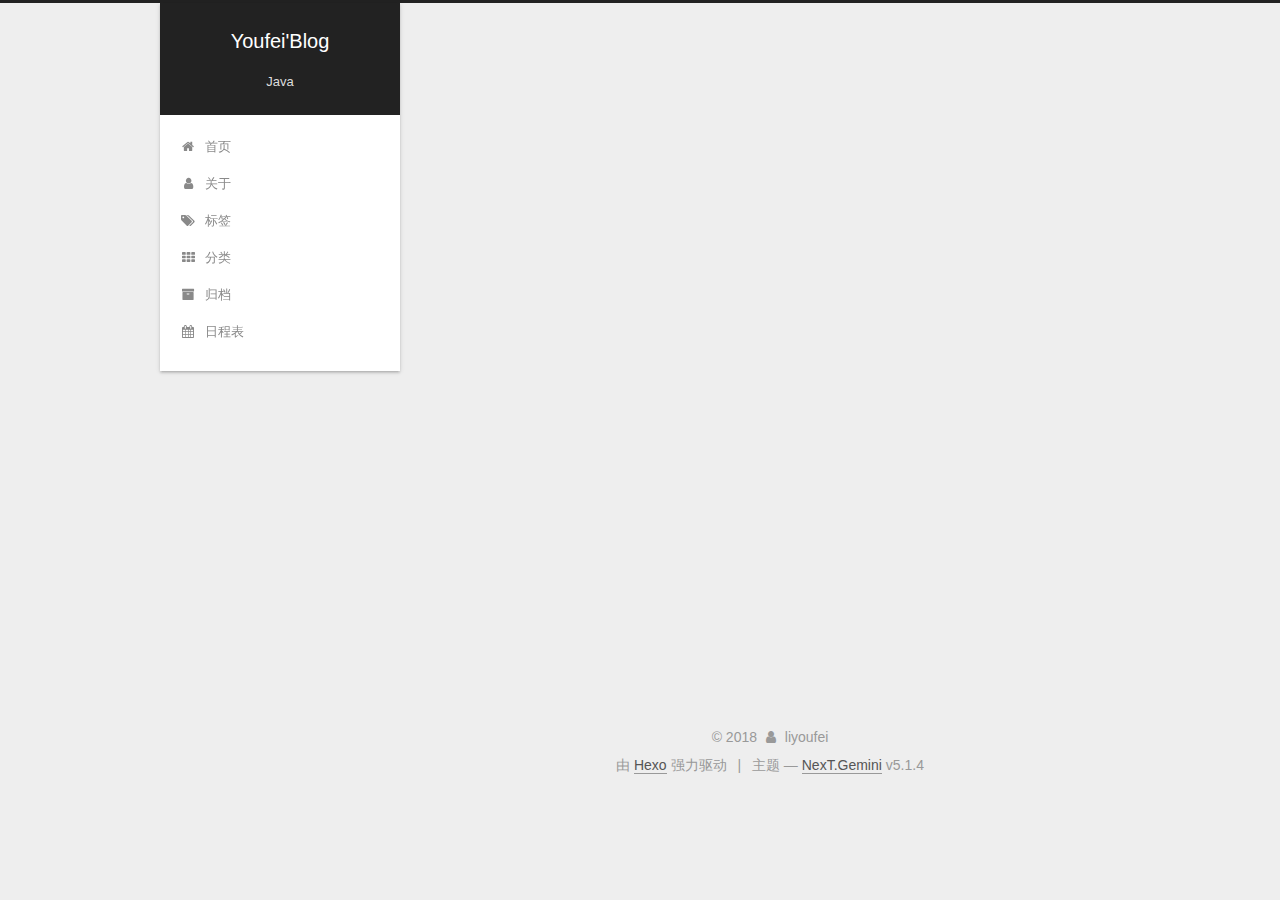
==== commit 02162c7f: "Site updated: 2018-11-02 22:14:26" ====
--- a/archives/index.html
+++ b/archives/index.html
@@ -270,7 +270,7 @@
         
           
         
-        嗯..! 目前共计 1 篇日志。 继续努力。
+        嗯..! 目前共计 2 篇日志。 继续努力。
       </span>
 
       
@@ -284,6 +284,41 @@
           <div class="collection-title">
             <h1 class="archive-year" id="archive-year-2018">2018</h1>
           </div>
+        
+        
+
+        
+
+  <article class="post post-type-normal" itemscope="" itemtype="http://schema.org/Article">
+    <header class="post-header">
+
+      <h2 class="post-title">
+        
+            <a class="post-title-link" href="/2018/11/02/My-first-blog/" itemprop="url">
+              
+                <span itemprop="name">My first blog.</span>
+              
+            </a>
+        
+      </h2>
+
+      <div class="post-meta">
+        <time class="post-time" itemprop="dateCreated" datetime="2018-11-02T22:11:39+08:00" content="2018-11-02">
+          11-02
+        </time>
+      </div>
+
+    </header>
+  </article>
+
+
+
+      
+
+        
+        
+        
+
         
         
 
@@ -368,7 +403,7 @@
               
                 <a href="/archives/">
               
-                  <span class="site-state-item-count">1</span>
+                  <span class="site-state-item-count">2</span>
                   <span class="site-state-item-name">日志</span>
                 </a>
               </div>
--- a/css/main.css
+++ b/css/main.css
@@ -1823,7 +1823,7 @@
   width: 4px;
   height: 4px;
   border-radius: 50%;
-  background: #625755;
+  background: #2e04a2;
 }
 .links-of-blogroll {
   font-size: 13px;
